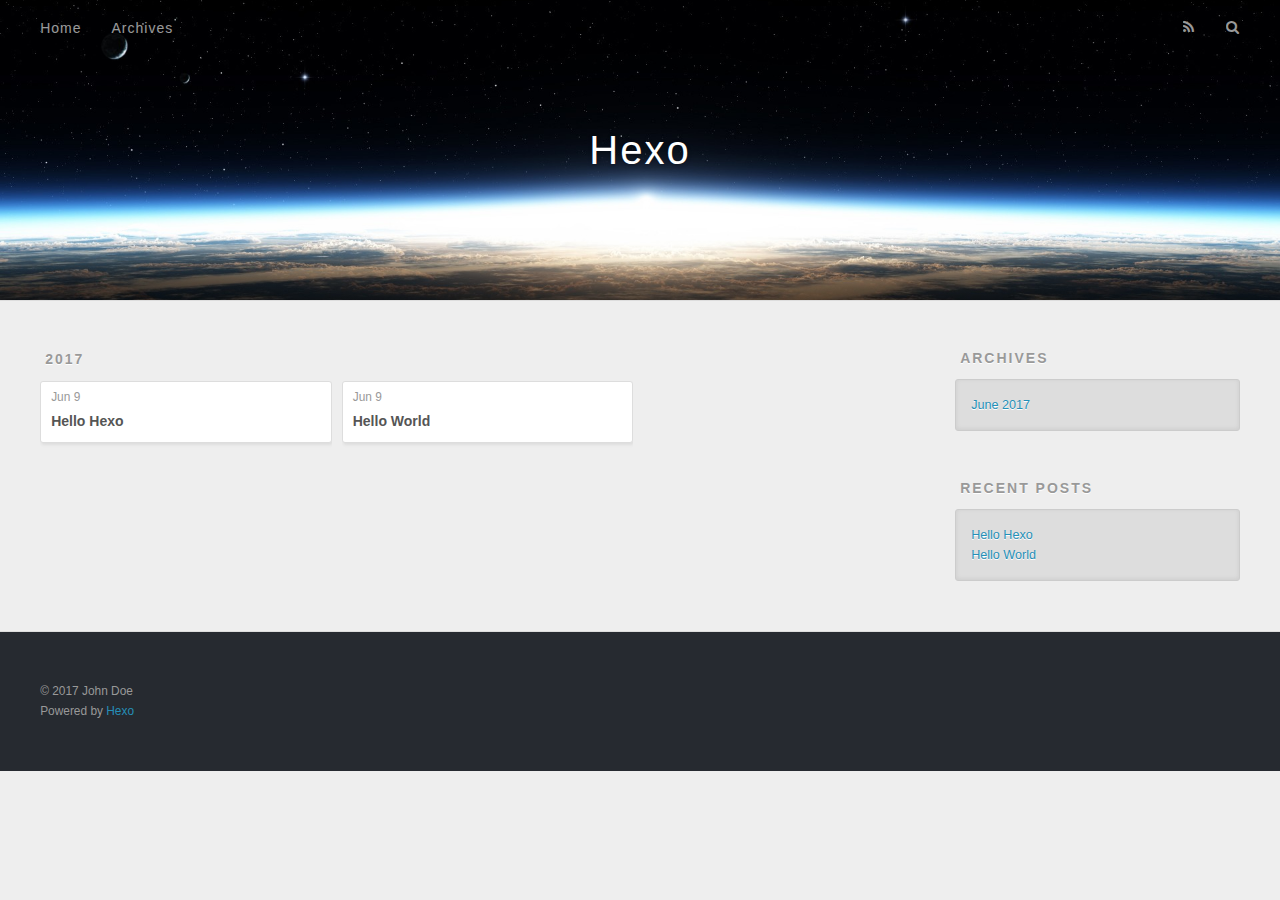
==== archives/index.html @ 735a1790 "Site updated: 2017-06-15 21:33:59" ====
<!DOCTYPE html>
<html>
<head>
  <meta charset="utf-8">
  
  <title>Archives | Hexo</title>
  <meta name="viewport" content="width=device-width, initial-scale=1, maximum-scale=1">
  <meta property="og:type" content="website">
<meta property="og:title" content="Hexo">
<meta property="og:url" content="http://yoursite.com/archives/index.html">
<meta property="og:site_name" content="Hexo">
<meta name="twitter:card" content="summary">
<meta name="twitter:title" content="Hexo">
  
    <link rel="alternate" href="/atom.xml" title="Hexo" type="application/atom+xml">
  
  
    <link rel="icon" href="/favicon.png">
  
  
    <link href="//fonts.googleapis.com/css?family=Source+Code+Pro" rel="stylesheet" type="text/css">
  
  <link rel="stylesheet" href="/css/style.css">
  

</head>

<body>
  <div id="container">
    <div id="wrap">
      <header id="header">
  <div id="banner"></div>
  <div id="header-outer" class="outer">
    <div id="header-title" class="inner">
      <h1 id="logo-wrap">
        <a href="/" id="logo">Hexo</a>
      </h1>
      
    </div>
    <div id="header-inner" class="inner">
      <nav id="main-nav">
        <a id="main-nav-toggle" class="nav-icon"></a>
        
          <a class="main-nav-link" href="/">Home</a>
        
          <a class="main-nav-link" href="/archives">Archives</a>
        
      </nav>
      <nav id="sub-nav">
        
          <a id="nav-rss-link" class="nav-icon" href="/atom.xml" title="RSS Feed"></a>
        
        <a id="nav-search-btn" class="nav-icon" title="Search"></a>
      </nav>
      <div id="search-form-wrap">
        <form action="//google.com/search" method="get" accept-charset="UTF-8" class="search-form"><input type="search" name="q" class="search-form-input" placeholder="Search"><button type="submit" class="search-form-submit">&#xF002;</button><input type="hidden" name="sitesearch" value="http://yoursite.com"></form>
      </div>
    </div>
  </div>
</header>
      <div class="outer">
        <section id="main">
  
  
    
    
      
      
      <section class="archives-wrap">
        <div class="archive-year-wrap">
          <a href="/archives/2017" class="archive-year">2017</a>
        </div>
        <div class="archives">
    
    <article class="archive-article archive-type-post">
  <div class="archive-article-inner">
    <header class="archive-article-header">
      <a href="/2017/06/09/Hello-Hexo/" class="archive-article-date">
  <time datetime="2017-06-09T03:35:02.000Z" itemprop="datePublished">Jun 9</time>
</a>
      
  
    <h1 itemprop="name">
      <a class="archive-article-title" href="/2017/06/09/Hello-Hexo/">Hello Hexo</a>
    </h1>
  

    </header>
  </div>
</article>
  
    
    
    <article class="archive-article archive-type-post">
  <div class="archive-article-inner">
    <header class="archive-article-header">
      <a href="/2017/06/09/hello-world/" class="archive-article-date">
  <time datetime="2017-06-09T03:32:05.948Z" itemprop="datePublished">Jun 9</time>
</a>
      
  
    <h1 itemprop="name">
      <a class="archive-article-title" href="/2017/06/09/hello-world/">Hello World</a>
    </h1>
  

    </header>
  </div>
</article>
  
  
    </div></section>
  

</section>
        
          <aside id="sidebar">
  
    

  
    

  
    
  
    
  <div class="widget-wrap">
    <h3 class="widget-title">Archives</h3>
    <div class="widget">
      <ul class="archive-list"><li class="archive-list-item"><a class="archive-list-link" href="/archives/2017/06/">June 2017</a></li></ul>
    </div>
  </div>


  
    
  <div class="widget-wrap">
    <h3 class="widget-title">Recent Posts</h3>
    <div class="widget">
      <ul>
        
          <li>
            <a href="/2017/06/09/Hello-Hexo/">Hello Hexo</a>
          </li>
        
          <li>
            <a href="/2017/06/09/hello-world/">Hello World</a>
          </li>
        
      </ul>
    </div>
  </div>

  
</aside>
        
      </div>
      <footer id="footer">
  
  <div class="outer">
    <div id="footer-info" class="inner">
      &copy; 2017 John Doe<br>
      Powered by <a href="http://hexo.io/" target="_blank">Hexo</a>
    </div>
  </div>
</footer>
    </div>
    <nav id="mobile-nav">
  
    <a href="/" class="mobile-nav-link">Home</a>
  
    <a href="/archives" class="mobile-nav-link">Archives</a>
  
</nav>
    

<script src="//ajax.googleapis.com/ajax/libs/jquery/2.0.3/jquery.min.js"></script>


  <link rel="stylesheet" href="/fancybox/jquery.fancybox.css">
  <script src="/fancybox/jquery.fancybox.pack.js"></script>


<script src="/js/script.js"></script>

  </div>
</body>
</html>
---- css/style.css ----
body {
  width: 100%;
}
body:before,
body:after {
  content: "";
  display: table;
}
body:after {
  clear: both;
}
html,
body,
div,
span,
applet,
object,
iframe,
h1,
h2,
h3,
h4,
h5,
h6,
p,
blockquote,
pre,
a,
abbr,
acronym,
address,
big,
cite,
code,
del,
dfn,
em,
img,
ins,
kbd,
q,
s,
samp,
small,
strike,
strong,
sub,
sup,
tt,
var,
dl,
dt,
dd,
ol,
ul,
li,
fieldset,
form,
label,
legend,
table,
caption,
tbody,
tfoot,
thead,
tr,
th,
td {
  margin: 0;
  padding: 0;
  border: 0;
  outline: 0;
  font-weight: inherit;
  font-style: inherit;
  font-family: inherit;
  font-size: 100%;
  vertical-align: baseline;
}
body {
  line-height: 1;
  color: #000;
  background: #fff;
}
ol,
ul {
  list-style: none;
}
table {
  border-collapse: separate;
  border-spacing: 0;
  vertical-align: middle;
}
caption,
th,
td {
  text-align: left;
  font-weight: normal;
  vertical-align: middle;
}
a img {
  border: none;
}
input,
button {
  margin: 0;
  padding: 0;
}
input::-moz-focus-inner,
button::-moz-focus-inner {
  border: 0;
  padding: 0;
}
@font-face {
  font-family: FontAwesome;
  font-style: normal;
  font-weight: normal;
  src: url("fonts/fontawesome-webfont.eot?v=#4.0.3");
  src: url("fonts/fontawesome-webfont.eot?#iefix&v=#4.0.3") format("embedded-opentype"), url("fonts/fontawesome-webfont.woff?v=#4.0.3") format("woff"), url("fonts/fontawesome-webfont.ttf?v=#4.0.3") format("truetype"), url("fonts/fontawesome-webfont.svg#fontawesomeregular?v=#4.0.3") format("svg");
}
html,
body,
#container {
  height: 100%;
}
body {
  background: #eee;
  font: 14px "Helvetica Neue", Helvetica, Arial, sans-serif;
  -webkit-text-size-adjust: 100%;
}
.outer {
  max-width: 1220px;
  margin: 0 auto;
  padding: 0 20px;
}
.outer:before,
.outer:after {
  content: "";
  display: table;
}
.outer:after {
  clear: both;
}
.inner {
  display: inline;
  float: left;
  width: 98.33333333333333%;
  margin: 0 0.833333333333333%;
}
.left,
.alignleft {
  float: left;
}
.right,
.alignright {
  float: right;
}
.clear {
  clear: both;
}
#container {
  position: relative;
}
.mobile-nav-on {
  overflow: hidden;
}
#wrap {
  height: 100%;
  width: 100%;
  position: absolute;
  top: 0;
  left: 0;
  -webkit-transition: 0.2s ease-out;
  -moz-transition: 0.2s ease-out;
  -ms-transition: 0.2s ease-out;
  transition: 0.2s ease-out;
  z-index: 1;
  background: #eee;
}
.mobile-nav-on #wrap {
  left: 280px;
}
@media screen and (min-width: 768px) {
  #main {
    display: inline;
    float: left;
    width: 73.33333333333333%;
    margin: 0 0.833333333333333%;
  }
}
.article-date,
.article-category-link,
.archive-year,
.widget-title {
  text-decoration: none;
  text-transform: uppercase;
  letter-spacing: 2px;
  color: #999;
  margin-bottom: 1em;
  margin-left: 5px;
  line-height: 1em;
  text-shadow: 0 1px #fff;
  font-weight: bold;
}
.article-inner,
.archive-article-inner {
  background: #fff;
  -webkit-box-shadow: 1px 2px 3px #ddd;
  box-shadow: 1px 2px 3px #ddd;
  border: 1px solid #ddd;
  border-radius: 3px;
}
.article-entry h1,
.widget h1 {
  font-size: 2em;
}
.article-entry h2,
.widget h2 {
  font-size: 1.5em;
}
.article-entry h3,
.widget h3 {
  font-size: 1.3em;
}
.article-entry h4,
.widget h4 {
  font-size: 1.2em;
}
.article-entry h5,
.widget h5 {
  font-size: 1em;
}
.article-entry h6,
.widget h6 {
  font-size: 1em;
  color: #999;
}
.article-entry hr,
.widget hr {
  border: 1px dashed #ddd;
}
.article-entry strong,
.widget strong {
  font-weight: bold;
}
.article-entry em,
.widget em,
.article-entry cite,
.widget cite {
  font-style: italic;
}
.article-entry sup,
.widget sup,
.article-entry sub,
.widget sub {
  font-size: 0.75em;
  line-height: 0;
  position: relative;
  vertical-align: baseline;
}
.article-entry sup,
.widget sup {
  top: -0.5em;
}
.article-entry sub,
.widget sub {
  bottom: -0.2em;
}
.article-entry small,
.widget small {
  font-size: 0.85em;
}
.article-entry acronym,
.widget acronym,
.article-entry abbr,
.widget abbr {
  border-bottom: 1px dotted;
}
.article-entry ul,
.widget ul,
.article-entry ol,
.widget ol,
.article-entry dl,
.widget dl {
  margin: 0 20px;
  line-height: 1.6em;
}
.article-entry ul ul,
.widget ul ul,
.article-entry ol ul,
.widget ol ul,
.article-entry ul ol,
.widget ul ol,
.article-entry ol ol,
.widget ol ol {
  margin-top: 0;
  margin-bottom: 0;
}
.article-entry ul,
.widget ul {
  list-style: disc;
}
.article-entry ol,
.widget ol {
  list-style: decimal;
}
.article-entry dt,
.widget dt {
  font-weight: bold;
}
#header {
  height: 300px;
  position: relative;
  border-bottom: 1px solid #ddd;
}
#header:before,
#header:after {
  content: "";
  position: absolute;
  left: 0;
  right: 0;
  height: 40px;
}
#header:before {
  top: 0;
  background: -webkit-linear-gradient(rgba(0,0,0,0.2), transparent);
  background: -moz-linear-gradient(rgba(0,0,0,0.2), transparent);
  background: -ms-linear-gradient(rgba(0,0,0,0.2), transparent);
  background: linear-gradient(rgba(0,0,0,0.2), transparent);
}
#header:after {
  bottom: 0;
  background: -webkit-linear-gradient(transparent, rgba(0,0,0,0.2));
  background: -moz-linear-gradient(transparent, rgba(0,0,0,0.2));
  background: -ms-linear-gradient(transparent, rgba(0,0,0,0.2));
  background: linear-gradient(transparent, rgba(0,0,0,0.2));
}
#header-outer {
  height: 100%;
  position: relative;
}
#header-inner {
  position: relative;
  overflow: hidden;
}
#banner {
  position: absolute;
  top: 0;
  left: 0;
  width: 100%;
  height: 100%;
  background: url("images/banner.jpg") center #000;
  -webkit-background-size: cover;
  -moz-background-size: cover;
  background-size: cover;
  z-index: -1;
}
#header-title {
  text-align: center;
  height: 40px;
  position: absolute;
  top: 50%;
  left: 0;
  margin-top: -20px;
}
#logo,
#subtitle {
  text-decoration: none;
  color: #fff;
  font-weight: 300;
  text-shadow: 0 1px 4px rgba(0,0,0,0.3);
}
#logo {
  font-size: 40px;
  line-height: 40px;
  letter-spacing: 2px;
}
#subtitle {
  font-size: 16px;
  line-height: 16px;
  letter-spacing: 1px;
}
#subtitle-wrap {
  margin-top: 16px;
}
#main-nav {
  float: left;
  margin-left: -15px;
}
.nav-icon,
.main-nav-link {
  float: left;
  color: #fff;
  opacity: 0.6;
  text-decoration: none;
  text-shadow: 0 1px rgba(0,0,0,0.2);
  -webkit-transition: opacity 0.2s;
  -moz-transition: opacity 0.2s;
  -ms-transition: opacity 0.2s;
  transition: opacity 0.2s;
  display: block;
  padding: 20px 15px;
}
.nav-icon:hover,
.main-nav-link:hover {
  opacity: 1;
}
.nav-icon {
  font-family: FontAwesome;
  text-align: center;
  font-size: 14px;
  width: 14px;
  height: 14px;
  padding: 20px 15px;
  position: relative;
  cursor: pointer;
}
.main-nav-link {
  font-weight: 300;
  letter-spacing: 1px;
}
@media screen and (max-width: 479px) {
  .main-nav-link {
    display: none;
  }
}
#main-nav-toggle {
  display: none;
}
#main-nav-toggle:before {
  content: "\f0c9";
}
@media screen and (max-width: 479px) {
  #main-nav-toggle {
    display: block;
  }
}
#sub-nav {
  float: right;
  margin-right: -15px;
}
#nav-rss-link:before {
  content: "\f09e";
}
#nav-search-btn:before {
  content: "\f002";
}
#search-form-wrap {
  position: absolute;
  top: 15px;
  width: 150px;
  height: 30px;
  right: -150px;
  opacity: 0;
  -webkit-transition: 0.2s ease-out;
  -moz-transition: 0.2s ease-out;
  -ms-transition: 0.2s ease-out;
  transition: 0.2s ease-out;
}
#search-form-wrap.on {
  opacity: 1;
  right: 0;
}
@media screen and (max-width: 479px) {
  #search-form-wrap {
    width: 100%;
    right: -100%;
  }
}
.search-form {
  position: absolute;
  top: 0;
  left: 0;
  right: 0;
  background: #fff;
  padding: 5px 15px;
  border-radius: 15px;
  -webkit-box-shadow: 0 0 10px rgba(0,0,0,0.3);
  box-shadow: 0 0 10px rgba(0,0,0,0.3);
}
.search-form-input {
  border: none;
  background: none;
  color: #555;
  width: 100%;
  font: 13px "Helvetica Neue", Helvetica, Arial, sans-serif;
  outline: none;
}
.search-form-input::-webkit-search-results-decoration,
.search-form-input::-webkit-search-cancel-button {
  -webkit-appearance: none;
}
.search-form-submit {
  position: absolute;
  top: 50%;
  right: 10px;
  margin-top: -7px;
  font: 13px FontAwesome;
  border: none;
  background: none;
  color: #bbb;
  cursor: pointer;
}
.search-form-submit:hover,
.search-form-submit:focus {
  color: #777;
}
.article {
  margin: 50px 0;
}
.article-inner {
  overflow: hidden;
}
.article-meta:before,
.article-meta:after {
  content: "";
  display: table;
}
.article-meta:after {
  clear: both;
}
.article-date {
  float: left;
}
.article-category {
  float: left;
  line-height: 1em;
  color: #ccc;
  text-shadow: 0 1px #fff;
  margin-left: 8px;
}
.article-category:before {
  content: "\2022";
}
.article-category-link {
  margin: 0 12px 1em;
}
.article-header {
  padding: 20px 20px 0;
}
.article-title {
  text-decoration: none;
  font-size: 2em;
  font-weight: bold;
  color: #555;
  line-height: 1.1em;
  -webkit-transition: color 0.2s;
  -moz-transition: color 0.2s;
  -ms-transition: color 0.2s;
  transition: color 0.2s;
}
a.article-title:hover {
  color: #258fb8;
}
.article-entry {
  color: #555;
  padding: 0 20px;
}
.article-entry:before,
.article-entry:after {
  content: "";
  display: table;
}
.article-entry:after {
  clear: both;
}
.article-entry p,
.article-entry table {
  line-height: 1.6em;
  margin: 1.6em 0;
}
.article-entry h1,
.article-entry h2,
.article-entry h3,
.article-entry h4,
.article-entry h5,
.article-entry h6 {
  font-weight: bold;
}
.article-entry h1,
.article-entry h2,
.article-entry h3,
.article-entry h4,
.article-entry h5,
.article-entry h6 {
  line-height: 1.1em;
  margin: 1.1em 0;
}
.article-entry a {
  color: #258fb8;
  text-decoration: none;
}
.article-entry a:hover {
  text-decoration: underline;
}
.article-entry ul,
.article-entry ol,
.article-entry dl {
  margin-top: 1.6em;
  margin-bottom: 1.6em;
}
.article-entry img,
.article-entry video {
  max-width: 100%;
  height: auto;
  display: block;
  margin: auto;
}
.article-entry iframe {
  border: none;
}
.article-entry table {
  width: 100%;
  border-collapse: collapse;
  border-spacing: 0;
}
.article-entry th {
  font-weight: bold;
  border-bottom: 3px solid #ddd;
  padding-bottom: 0.5em;
}
.article-entry td {
  border-bottom: 1px solid #ddd;
  padding: 10px 0;
}
.article-entry blockquote {
  font-family: Georgia, "Times New Roman", serif;
  font-size: 1.4em;
  margin: 1.6em 20px;
  text-align: center;
}
.article-entry blockquote footer {
  font-size: 14px;
  margin: 1.6em 0;
  font-family: "Helvetica Neue", Helvetica, Arial, sans-serif;
}
.article-entry blockquote footer cite:before {
  content: "—";
  padding: 0 0.5em;
}
.article-entry .pullquote {
  text-align: left;
  width: 45%;
  margin: 0;
}
.article-entry .pullquote.left {
  margin-left: 0.5em;
  margin-right: 1em;
}
.article-entry .pullquote.right {
  margin-right: 0.5em;
  margin-left: 1em;
}
.article-entry .caption {
  color: #999;
  display: block;
  font-size: 0.9em;
  margin-top: 0.5em;
  position: relative;
  text-align: center;
}
.article-entry .video-container {
  position: relative;
  padding-top: 56.25%;
  height: 0;
  overflow: hidden;
}
.article-entry .video-container iframe,
.article-entry .video-container object,
.article-entry .video-container embed {
  position: absolute;
  top: 0;
  left: 0;
  width: 100%;
  height: 100%;
  margin-top: 0;
}
.article-more-link a {
  display: inline-block;
  line-height: 1em;
  padding: 6px 15px;
  border-radius: 15px;
  background: #eee;
  color: #999;
  text-shadow: 0 1px #fff;
  text-decoration: none;
}
.article-more-link a:hover {
  background: #258fb8;
  color: #fff;
  text-decoration: none;
  text-shadow: 0 1px #1e7293;
}
.article-footer {
  font-size: 0.85em;
  line-height: 1.6em;
  border-top: 1px solid #ddd;
  padding-top: 1.6em;
  margin: 0 20px 20px;
}
.article-footer:before,
.article-footer:after {
  content: "";
  display: table;
}
.article-footer:after {
  clear: both;
}
.article-footer a {
  color: #999;
  text-decoration: none;
}
.article-footer a:hover {
  color: #555;
}
.article-tag-list-item {
  float: left;
  margin-right: 10px;
}
.article-tag-list-link:before {
  content: "#";
}
.article-comment-link {
  float: right;
}
.article-comment-link:before {
  content: "\f075";
  font-family: FontAwesome;
  padding-right: 8px;
}
.article-share-link {
  cursor: pointer;
  float: right;
  margin-left: 20px;
}
.article-share-link:before {
  content: "\f064";
  font-family: FontAwesome;
  padding-right: 6px;
}
#article-nav {
  position: relative;
}
#article-nav:before,
#article-nav:after {
  content: "";
  display: table;
}
#article-nav:after {
  clear: both;
}
@media screen and (min-width: 768px) {
  #article-nav {
    margin: 50px 0;
  }
  #article-nav:before {
    width: 8px;
    height: 8px;
    position: absolute;
    top: 50%;
    left: 50%;
    margin-top: -4px;
    margin-left: -4px;
    content: "";
    border-radius: 50%;
    background: #ddd;
    -webkit-box-shadow: 0 1px 2px #fff;
    box-shadow: 0 1px 2px #fff;
  }
}
.article-nav-link-wrap {
  text-decoration: none;
  text-shadow: 0 1px #fff;
  color: #999;
  -webkit-box-sizing: border-box;
  -moz-box-sizing: border-box;
  box-sizing: border-box;
  margin-top: 50px;
  text-align: center;
  display: block;
}
.article-nav-link-wrap:hover {
  color: #555;
}
@media screen and (min-width: 768px) {
  .article-nav-link-wrap {
    width: 50%;
    margin-top: 0;
  }
}
@media screen and (min-width: 768px) {
  #article-nav-newer {
    float: left;
    text-align: right;
    padding-right: 20px;
  }
}
@media screen and (min-width: 768px) {
  #article-nav-older {
    float: right;
    text-align: left;
    padding-left: 20px;
  }
}
.article-nav-caption {
  text-transform: uppercase;
  letter-spacing: 2px;
  color: #ddd;
  line-height: 1em;
  font-weight: bold;
}
#article-nav-newer .article-nav-caption {
  margin-right: -2px;
}
.article-nav-title {
  font-size: 0.85em;
  line-height: 1.6em;
  margin-top: 0.5em;
}
.article-share-box {
  position: absolute;
  display: none;
  background: #fff;
  -webkit-box-shadow: 1px 2px 10px rgba(0,0,0,0.2);
  box-shadow: 1px 2px 10px rgba(0,0,0,0.2);
  border-radius: 3px;
  margin-left: -145px;
  overflow: hidden;
  z-index: 1;
}
.article-share-box.on {
  display: block;
}
.article-share-input {
  width: 100%;
  background: none;
  -webkit-box-sizing: border-box;
  -moz-box-sizing: border-box;
  box-sizing: border-box;
  font: 14px "Helvetica Neue", Helvetica, Arial, sans-serif;
  padding: 0 15px;
  color: #555;
  outline: none;
  border: 1px solid #ddd;
  border-radius: 3px 3px 0 0;
  height: 36px;
  line-height: 36px;
}
.article-share-links {
  background: #eee;
}
.article-share-links:before,
.article-share-links:after {
  content: "";
  display: table;
}
.article-share-links:after {
  clear: both;
}
.article-share-twitter,
.article-share-facebook,
.article-share-pinterest,
.article-share-google {
  width: 50px;
  height: 36px;
  display: block;
  float: left;
  position: relative;
  color: #999;
  text-shadow: 0 1px #fff;
}
.article-share-twitter:before,
.article-share-facebook:before,
.article-share-pinterest:before,
.article-share-google:before {
  font-size: 20px;
  font-family: FontAwesome;
  width: 20px;
  height: 20px;
  position: absolute;
  top: 50%;
  left: 50%;
  margin-top: -10px;
  margin-left: -10px;
  text-align: center;
}
.article-share-twitter:hover,
.article-share-facebook:hover,
.article-share-pinterest:hover,
.article-share-google:hover {
  color: #fff;
}
.article-share-twitter:before {
  content: "\f099";
}
.article-share-twitter:hover {
  background: #00aced;
  text-shadow: 0 1px #008abe;
}
.article-share-facebook:before {
  content: "\f09a";
}
.article-share-facebook:hover {
  background: #3b5998;
  text-shadow: 0 1px #2f477a;
}
.article-share-pinterest:before {
  content: "\f0d2";
}
.article-share-pinterest:hover {
  background: #cb2027;
  text-shadow: 0 1px #a21a1f;
}
.article-share-google:before {
  content: "\f0d5";
}
.article-share-google:hover {
  background: #dd4b39;
  text-shadow: 0 1px #be3221;
}
.article-gallery {
  background: #000;
  position: relative;
}
.article-gallery-photos {
  position: relative;
  overflow: hidden;
}
.article-gallery-img {
  display: none;
  max-width: 100%;
}
.article-gallery-img:first-child {
  display: block;
}
.article-gallery-img.loaded {
  position: absolute;
  display: block;
}
.article-gallery-img img {
  display: block;
  max-width: 100%;
  margin: 0 auto;
}
#comments {
  background: #fff;
  -webkit-box-shadow: 1px 2px 3px #ddd;
  box-shadow: 1px 2px 3px #ddd;
  padding: 20px;
  border: 1px solid #ddd;
  border-radius: 3px;
  margin: 50px 0;
}
#comments a {
  color: #258fb8;
}
.archives-wrap {
  margin: 50px 0;
}
.archives:before,
.archives:after {
  content: "";
  display: table;
}
.archives:after {
  clear: both;
}
.archive-year-wrap {
  margin-bottom: 1em;
}
.archives {
  -webkit-column-gap: 10px;
  -moz-column-gap: 10px;
  column-gap: 10px;
}
@media screen and (min-width: 480px) and (max-width: 767px) {
  .archives {
    -webkit-column-count: 2;
    -moz-column-count: 2;
    column-count: 2;
  }
}
@media screen and (min-width: 768px) {
  .archives {
    -webkit-column-count: 3;
    -moz-column-count: 3;
    column-count: 3;
  }
}
.archive-article {
  -webkit-column-break-inside: avoid;
  page-break-inside: avoid;
  overflow: hidden;
  break-inside: avoid-column;
}
.archive-article-inner {
  padding: 10px;
  margin-bottom: 15px;
}
.archive-article-title {
  text-decoration: none;
  font-weight: bold;
  color: #555;
  -webkit-transition: color 0.2s;
  -moz-transition: color 0.2s;
  -ms-transition: color 0.2s;
  transition: color 0.2s;
  line-height: 1.6em;
}
.archive-article-title:hover {
  color: #258fb8;
}
.archive-article-footer {
  margin-top: 1em;
}
.archive-article-date {
  color: #999;
  text-decoration: none;
  font-size: 0.85em;
  line-height: 1em;
  margin-bottom: 0.5em;
  display: block;
}
#page-nav {
  margin: 50px auto;
  background: #fff;
  -webkit-box-shadow: 1px 2px 3px #ddd;
  box-shadow: 1px 2px 3px #ddd;
  border: 1px solid #ddd;
  border-radius: 3px;
  text-align: center;
  color: #999;
  overflow: hidden;
}
#page-nav:before,
#page-nav:after {
  content: "";
  display: table;
}
#page-nav:after {
  clear: both;
}
#page-nav a,
#page-nav span {
  padding: 10px 20px;
  line-height: 1;
  height: 2ex;
}
#page-nav a {
  color: #999;
  text-decoration: none;
}
#page-nav a:hover {
  background: #999;
  color: #fff;
}
#page-nav .prev {
  float: left;
}
#page-nav .next {
  float: right;
}
#page-nav .page-number {
  display: inline-block;
}
@media screen and (max-width: 479px) {
  #page-nav .page-number {
    display: none;
  }
}
#page-nav .current {
  color: #555;
  font-weight: bold;
}
#page-nav .space {
  color: #ddd;
}
#footer {
  background: #262a30;
  padding: 50px 0;
  border-top: 1px solid #ddd;
  color: #999;
}
#footer a {
  color: #258fb8;
  text-decoration: none;
}
#footer a:hover {
  text-decoration: underline;
}
#footer-info {
  line-height: 1.6em;
  font-size: 0.85em;
}
.article-entry pre,
.article-entry .highlight {
  background: #2d2d2d;
  margin: 0 -20px;
  padding: 15px 20px;
  border-style: solid;
  border-color: #ddd;
  border-width: 1px 0;
  overflow: auto;
  color: #ccc;
  line-height: 22.400000000000002px;
}
.article-entry .highlight .gutter pre,
.article-entry .gist .gist-file .gist-data .line-numbers {
  color: #666;
  font-size: 0.85em;
}
.article-entry pre,
.article-entry code {
  font-family: "Source Code Pro", Consolas, Monaco, Menlo, Consolas, monospace;
}
.article-entry code {
  background: #eee;
  text-shadow: 0 1px #fff;
  padding: 0 0.3em;
}
.article-entry pre code {
  background: none;
  text-shadow: none;
  padding: 0;
}
.article-entry .highlight pre {
  border: none;
  margin: 0;
  padding: 0;
}
.article-entry .highlight table {
  margin: 0;
  width: auto;
}
.article-entry .highlight td {
  border: none;
  padding: 0;
}
.article-entry .highlight figcaption {
  font-size: 0.85em;
  color: #999;
  line-height: 1em;
  margin-bottom: 1em;
}
.article-entry .highlight figcaption:before,
.article-entry .highlight figcaption:after {
  content: "";
  display: table;
}
.article-entry .highlight figcaption:after {
  clear: both;
}
.article-entry .highlight figcaption a {
  float: right;
}
.article-entry .highlight .gutter pre {
  text-align: right;
  padding-right: 20px;
}
.article-entry .highlight .line {
  height: 22.400000000000002px;
}
.article-entry .highlight .line.marked {
  background: #515151;
}
.article-entry .gist {
  margin: 0 -20px;
  border-style: solid;
  border-color: #ddd;
  border-width: 1px 0;
  background: #2d2d2d;
  padding: 15px 20px 15px 0;
}
.article-entry .gist .gist-file {
  border: none;
  font-family: "Source Code Pro", Consolas, Monaco, Menlo, Consolas, monospace;
  margin: 0;
}
.article-entry .gist .gist-file .gist-data {
  background: none;
  border: none;
}
.article-entry .gist .gist-file .gist-data .line-numbers {
  background: none;
  border: none;
  padding: 0 20px 0 0;
}
.article-entry .gist .gist-file .gist-data .line-data {
  padding: 0 !important;
}
.article-entry .gist .gist-file .highlight {
  margin: 0;
  padding: 0;
  border: none;
}
.article-entry .gist .gist-file .gist-meta {
  background: #2d2d2d;
  color: #999;
  font: 0.85em "Helvetica Neue", Helvetica, Arial, sans-serif;
  text-shadow: 0 0;
  padding: 0;
  margin-top: 1em;
  margin-left: 20px;
}
.article-entry .gist .gist-file .gist-meta a {
  color: #258fb8;
  font-weight: normal;
}
.article-entry .gist .gist-file .gist-meta a:hover {
  text-decoration: underline;
}
pre .comment,
pre .title {
  color: #999;
}
pre .variable,
pre .attribute,
pre .tag,
pre .regexp,
pre .ruby .constant,
pre .xml .tag .title,
pre .xml .pi,
pre .xml .doctype,
pre .html .doctype,
pre .css .id,
pre .css .class,
pre .css .pseudo {
  color: #f2777a;
}
pre .number,
pre .preprocessor,
pre .built_in,
pre .literal,
pre .params,
pre .constant {
  color: #f99157;
}
pre .class,
pre .ruby .class .title,
pre .css .rules .attribute {
  color: #9c9;
}
pre .string,
pre .value,
pre .inheritance,
pre .header,
pre .ruby .symbol,
pre .xml .cdata {
  color: #9c9;
}
pre .css .hexcolor {
  color: #6cc;
}
pre .function,
pre .python .decorator,
pre .python .title,
pre .ruby .function .title,
pre .ruby .title .keyword,
pre .perl .sub,
pre .javascript .title,
pre .coffeescript .title {
  color: #69c;
}
pre .keyword,
pre .javascript .function {
  color: #c9c;
}
@media screen and (max-width: 479px) {
  #mobile-nav {
    position: absolute;
    top: 0;
    left: 0;
    width: 280px;
    height: 100%;
    background: #191919;
    border-right: 1px solid #fff;
  }
}
@media screen and (max-width: 479px) {
  .mobile-nav-link {
    display: block;
    color: #999;
    text-decoration: none;
    padding: 15px 20px;
    font-weight: bold;
  }
  .mobile-nav-link:hover {
    color: #fff;
  }
}
@media screen and (min-width: 768px) {
  #sidebar {
    display: inline;
    float: left;
    width: 23.333333333333332%;
    margin: 0 0.833333333333333%;
  }
}
.widget-wrap {
  margin: 50px 0;
}
.widget {
  color: #777;
  text-shadow: 0 1px #fff;
  background: #ddd;
  -webkit-box-shadow: 0 -1px 4px #ccc inset;
  box-shadow: 0 -1px 4px #ccc inset;
  border: 1px solid #ccc;
  padding: 15px;
  border-radius: 3px;
}
.widget a {
  color: #258fb8;
  text-decoration: none;
}
.widget a:hover {
  text-decoration: underline;
}
.widget ul ul,
.widget ol ul,
.widget dl ul,
.widget ul ol,
.widget ol ol,
.widget dl ol,
.widget ul dl,
.widget ol dl,
.widget dl dl {
  margin-left: 15px;
  list-style: disc;
}
.widget {
  line-height: 1.6em;
  word-wrap: break-word;
  font-size: 0.9em;
}
.widget ul,
.widget ol {
  list-style: none;
  margin: 0;
}
.widget ul ul,
.widget ol ul,
.widget ul ol,
.widget ol ol {
  margin: 0 20px;
}
.widget ul ul,
.widget ol ul {
  list-style: disc;
}
.widget ul ol,
.widget ol ol {
  list-style: decimal;
}
.category-list-count,
.tag-list-count,
.archive-list-count {
  padding-left: 5px;
  color: #999;
  font-size: 0.85em;
}
.category-list-count:before,
.tag-list-count:before,
.archive-list-count:before {
  content: "(";
}
.category-list-count:after,
.tag-list-count:after,
.archive-list-count:after {
  content: ")";
}
.tagcloud a {
  margin-right: 5px;
  display: inline-block;
}
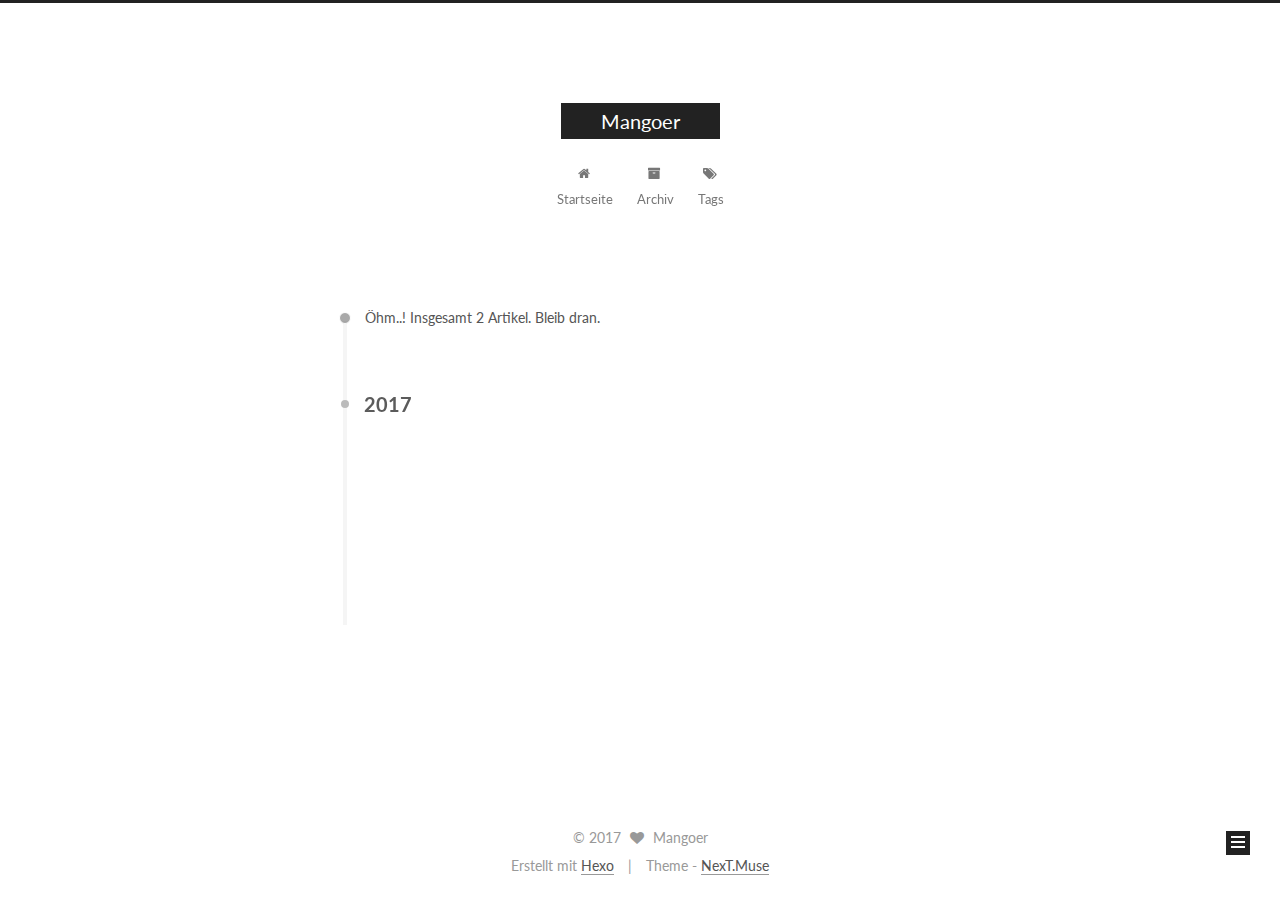
==== commit 4ea276bb: "Site updated: 2017-06-15 21:49:56" ====
--- a/archives/index.html
+++ b/archives/index.html
@@ -1,189 +1,592 @@
-<!DOCTYPE html>
-<html>
+<!doctype html>
+
+
+
+  
+
+
+<html class="theme-next muse use-motion" lang="">
 <head>
-  <meta charset="utf-8">
-  
-  <title>Archives | Hexo</title>
-  <meta name="viewport" content="width=device-width, initial-scale=1, maximum-scale=1">
-  <meta property="og:type" content="website">
-<meta property="og:title" content="Hexo">
+  <meta charset="UTF-8"/>
+<meta http-equiv="X-UA-Compatible" content="IE=edge" />
+<meta name="viewport" content="width=device-width, initial-scale=1, maximum-scale=1"/>
+
+
+
+
+
+
+
+
+
+<meta http-equiv="Cache-Control" content="no-transform" />
+<meta http-equiv="Cache-Control" content="no-siteapp" />
+
+
+
+
+
+
+
+
+
+
+
+
+
+
+
+  
+  
+  <link href="/lib/fancybox/source/jquery.fancybox.css?v=2.1.5" rel="stylesheet" type="text/css" />
+
+
+
+
+  
+  
+  
+  
+
+  
+    
+    
+  
+
+  
+
+  
+
+  
+
+  
+
+  
+    
+    
+    <link href="//fonts.googleapis.com/css?family=Lato:300,300italic,400,400italic,700,700italic&subset=latin,latin-ext" rel="stylesheet" type="text/css">
+  
+
+
+
+
+
+
+<link href="/lib/font-awesome/css/font-awesome.min.css?v=4.6.2" rel="stylesheet" type="text/css" />
+
+<link href="/css/main.css?v=5.1.1" rel="stylesheet" type="text/css" />
+
+
+  <meta name="keywords" content="Hexo, NexT" />
+
+
+
+
+
+
+
+
+  <link rel="shortcut icon" type="image/x-icon" href="/favicon.ico?v=5.1.1" />
+
+
+
+
+
+
+<meta property="og:type" content="website">
+<meta property="og:title" content="Mangoer">
 <meta property="og:url" content="http://yoursite.com/archives/index.html">
-<meta property="og:site_name" content="Hexo">
+<meta property="og:site_name" content="Mangoer">
 <meta name="twitter:card" content="summary">
-<meta name="twitter:title" content="Hexo">
-  
-    <link rel="alternate" href="/atom.xml" title="Hexo" type="application/atom+xml">
-  
-  
-    <link rel="icon" href="/favicon.png">
-  
-  
-    <link href="//fonts.googleapis.com/css?family=Source+Code+Pro" rel="stylesheet" type="text/css">
-  
-  <link rel="stylesheet" href="/css/style.css">
-  
-
+<meta name="twitter:title" content="Mangoer">
+
+
+
+<script type="text/javascript" id="hexo.configurations">
+  var NexT = window.NexT || {};
+  var CONFIG = {
+    root: '/',
+    scheme: 'Muse',
+    sidebar: {"position":"left","display":"post","offset":12,"offset_float":0,"b2t":false,"scrollpercent":false},
+    fancybox: true,
+    motion: true,
+    duoshuo: {
+      userId: '0',
+      author: 'Author'
+    },
+    algolia: {
+      applicationID: '',
+      apiKey: '',
+      indexName: '',
+      hits: {"per_page":10},
+      labels: {"input_placeholder":"Search for Posts","hits_empty":"We didn't find any results for the search: ${query}","hits_stats":"${hits} results found in ${time} ms"}
+    }
+  };
+</script>
+
+
+
+  <link rel="canonical" href="http://yoursite.com/archives/"/>
+
+
+
+
+
+  <title>Archiv | Mangoer</title>
 </head>
 
-<body>
-  <div id="container">
-    <div id="wrap">
-      <header id="header">
-  <div id="banner"></div>
-  <div id="header-outer" class="outer">
-    <div id="header-title" class="inner">
-      <h1 id="logo-wrap">
-        <a href="/" id="logo">Hexo</a>
-      </h1>
-      
+<body itemscope itemtype="http://schema.org/WebPage" lang="">
+
+  
+
+
+
+
+
+
+
+
+
+
+
+
+
+
+
+  
+  
+    
+  
+
+  <div class="container sidebar-position-left  page-archive  ">
+    <div class="headband"></div>
+
+    <header id="header" class="header" itemscope itemtype="http://schema.org/WPHeader">
+      <div class="header-inner"><div class="site-brand-wrapper">
+  <div class="site-meta ">
+    
+
+    <div class="custom-logo-site-title">
+      <a href="/"  class="brand" rel="start">
+        <span class="logo-line-before"><i></i></span>
+        <span class="site-title">Mangoer</span>
+        <span class="logo-line-after"><i></i></span>
+      </a>
     </div>
-    <div id="header-inner" class="inner">
-      <nav id="main-nav">
-        <a id="main-nav-toggle" class="nav-icon"></a>
-        
-          <a class="main-nav-link" href="/">Home</a>
-        
-          <a class="main-nav-link" href="/archives">Archives</a>
-        
-      </nav>
-      <nav id="sub-nav">
-        
-          <a id="nav-rss-link" class="nav-icon" href="/atom.xml" title="RSS Feed"></a>
-        
-        <a id="nav-search-btn" class="nav-icon" title="Search"></a>
-      </nav>
-      <div id="search-form-wrap">
-        <form action="//google.com/search" method="get" accept-charset="UTF-8" class="search-form"><input type="search" name="q" class="search-form-input" placeholder="Search"><button type="submit" class="search-form-submit">&#xF002;</button><input type="hidden" name="sitesearch" value="http://yoursite.com"></form>
+      
+        <p class="site-subtitle"></p>
+      
+  </div>
+
+  <div class="site-nav-toggle">
+    <button>
+      <span class="btn-bar"></span>
+      <span class="btn-bar"></span>
+      <span class="btn-bar"></span>
+    </button>
+  </div>
+</div>
+
+<nav class="site-nav">
+  
+
+  
+    <ul id="menu" class="menu">
+      
+        
+        <li class="menu-item menu-item-home">
+          <a href="/" rel="section">
+            
+              <i class="menu-item-icon fa fa-fw fa-home"></i> <br />
+            
+            Startseite
+          </a>
+        </li>
+      
+        
+        <li class="menu-item menu-item-archives">
+          <a href="/archives/" rel="section">
+            
+              <i class="menu-item-icon fa fa-fw fa-archive"></i> <br />
+            
+            Archiv
+          </a>
+        </li>
+      
+        
+        <li class="menu-item menu-item-tags">
+          <a href="/tags/" rel="section">
+            
+              <i class="menu-item-icon fa fa-fw fa-tags"></i> <br />
+            
+            Tags
+          </a>
+        </li>
+      
+
+      
+    </ul>
+  
+
+  
+</nav>
+
+
+
+ </div>
+    </header>
+
+    <main id="main" class="main">
+      <div class="main-inner">
+        <div class="content-wrap">
+          <div id="content" class="content">
+            
+
+  <section id="posts" class="posts-collapse">
+    <span class="archive-move-on"></span>
+
+    <span class="archive-page-counter">
+      
+      
+      
+        
+      
+      Öhm..! Insgesamt 2 Artikel. Bleib dran.
+    </span>
+
+    
+
+      
+      
+      
+
+      
+        
+        <div class="collection-title">
+          <h2 class="archive-year motion-element" id="archive-year-2017">2017</h2>
+        </div>
+      
+      
+
+      
+
+  <article class="post post-type-normal" itemscope itemtype="http://schema.org/Article">
+    <header class="post-header">
+
+      <h2 class="post-title">
+        
+            <a class="post-title-link" href="/2017/06/09/online-troble-shoot/" itemprop="url">
+              
+                <span itemprop="name">线上问题排查</span>
+              
+            </a>
+        
+      </h2>
+
+      <div class="post-meta">
+        <time class="post-time" itemprop="dateCreated"
+              datetime="2017-06-09T11:35:02+08:00"
+              content="2017-06-09" >
+          06-09
+        </time>
       </div>
+
+    </header>
+  </article>
+
+
+
+    
+
+      
+      
+      
+
+      
+      
+
+      
+
+  <article class="post post-type-normal" itemscope itemtype="http://schema.org/Article">
+    <header class="post-header">
+
+      <h2 class="post-title">
+        
+            <a class="post-title-link" href="/2017/06/09/hello-world/" itemprop="url">
+              
+                <span itemprop="name">Hello World</span>
+              
+            </a>
+        
+      </h2>
+
+      <div class="post-meta">
+        <time class="post-time" itemprop="dateCreated"
+              datetime="2017-06-09T11:32:05+08:00"
+              content="2017-06-09" >
+          06-09
+        </time>
+      </div>
+
+    </header>
+  </article>
+
+
+
+    
+
+  </section>
+
+  
+
+
+
+          </div>
+          
+
+
+          
+
+        </div>
+        
+          
+  
+  <div class="sidebar-toggle">
+    <div class="sidebar-toggle-line-wrap">
+      <span class="sidebar-toggle-line sidebar-toggle-line-first"></span>
+      <span class="sidebar-toggle-line sidebar-toggle-line-middle"></span>
+      <span class="sidebar-toggle-line sidebar-toggle-line-last"></span>
     </div>
   </div>
-</header>
-      <div class="outer">
-        <section id="main">
-  
-  
-    
-    
-      
-      
-      <section class="archives-wrap">
-        <div class="archive-year-wrap">
-          <a href="/archives/2017" class="archive-year">2017</a>
+
+  <aside id="sidebar" class="sidebar">
+    <div class="sidebar-inner">
+
+      
+
+      
+
+      <section class="site-overview sidebar-panel sidebar-panel-active">
+        <div class="site-author motion-element" itemprop="author" itemscope itemtype="http://schema.org/Person">
+          <img class="site-author-image" itemprop="image"
+               src="/images/avatar.gif"
+               alt="Mangoer" />
+          <p class="site-author-name" itemprop="name">Mangoer</p>
+           
+              <p class="site-description motion-element" itemprop="description"></p>
+          
         </div>
-        <div class="archives">
-    
-    <article class="archive-article archive-type-post">
-  <div class="archive-article-inner">
-    <header class="archive-article-header">
-      <a href="/2017/06/09/Hello-Hexo/" class="archive-article-date">
-  <time datetime="2017-06-09T03:35:02.000Z" itemprop="datePublished">Jun 9</time>
-</a>
-      
-  
-    <h1 itemprop="name">
-      <a class="archive-article-title" href="/2017/06/09/Hello-Hexo/">Hello Hexo</a>
-    </h1>
-  
-
-    </header>
+        <nav class="site-state motion-element">
+
+          
+            <div class="site-state-item site-state-posts">
+              <a href="/archives/">
+                <span class="site-state-item-count">2</span>
+                <span class="site-state-item-name">Artikel</span>
+              </a>
+            </div>
+          
+
+          
+
+          
+
+        </nav>
+
+        
+
+        <div class="links-of-author motion-element">
+          
+        </div>
+
+        
+        
+
+        
+        
+
+        
+
+
+      </section>
+
+      
+
+      
+
+    </div>
+  </aside>
+
+
+        
+      </div>
+    </main>
+
+    <footer id="footer" class="footer">
+      <div class="footer-inner">
+        <div class="copyright" >
+  
+  &copy; 
+  <span itemprop="copyrightYear">2017</span>
+  <span class="with-love">
+    <i class="fa fa-heart"></i>
+  </span>
+  <span class="author" itemprop="copyrightHolder">Mangoer</span>
+</div>
+
+
+<div class="powered-by">
+  Erstellt mit  <a class="theme-link" href="https://hexo.io">Hexo</a>
+</div>
+
+<div class="theme-info">
+  Theme -
+  <a class="theme-link" href="https://github.com/iissnan/hexo-theme-next">
+    NexT.Muse
+  </a>
+</div>
+
+
+        
+
+        
+      </div>
+    </footer>
+
+    
+      <div class="back-to-top">
+        <i class="fa fa-arrow-up"></i>
+        
+      </div>
+    
+
   </div>
-</article>
-  
-    
-    
-    <article class="archive-article archive-type-post">
-  <div class="archive-article-inner">
-    <header class="archive-article-header">
-      <a href="/2017/06/09/hello-world/" class="archive-article-date">
-  <time datetime="2017-06-09T03:32:05.948Z" itemprop="datePublished">Jun 9</time>
-</a>
-      
-  
-    <h1 itemprop="name">
-      <a class="archive-article-title" href="/2017/06/09/hello-world/">Hello World</a>
-    </h1>
-  
-
-    </header>
-  </div>
-</article>
-  
-  
-    </div></section>
-  
-
-</section>
-        
-          <aside id="sidebar">
-  
-    
-
-  
-    
-
-  
-    
-  
-    
-  <div class="widget-wrap">
-    <h3 class="widget-title">Archives</h3>
-    <div class="widget">
-      <ul class="archive-list"><li class="archive-list-item"><a class="archive-list-link" href="/archives/2017/06/">June 2017</a></li></ul>
-    </div>
-  </div>
-
-
-  
-    
-  <div class="widget-wrap">
-    <h3 class="widget-title">Recent Posts</h3>
-    <div class="widget">
-      <ul>
-        
-          <li>
-            <a href="/2017/06/09/Hello-Hexo/">Hello Hexo</a>
-          </li>
-        
-          <li>
-            <a href="/2017/06/09/hello-world/">Hello World</a>
-          </li>
-        
-      </ul>
-    </div>
-  </div>
-
-  
-</aside>
-        
-      </div>
-      <footer id="footer">
-  
-  <div class="outer">
-    <div id="footer-info" class="inner">
-      &copy; 2017 John Doe<br>
-      Powered by <a href="http://hexo.io/" target="_blank">Hexo</a>
-    </div>
-  </div>
-</footer>
-    </div>
-    <nav id="mobile-nav">
-  
-    <a href="/" class="mobile-nav-link">Home</a>
-  
-    <a href="/archives" class="mobile-nav-link">Archives</a>
-  
-</nav>
-    
-
-<script src="//ajax.googleapis.com/ajax/libs/jquery/2.0.3/jquery.min.js"></script>
-
-
-  <link rel="stylesheet" href="/fancybox/jquery.fancybox.css">
-  <script src="/fancybox/jquery.fancybox.pack.js"></script>
-
-
-<script src="/js/script.js"></script>
-
-  </div>
+
+  
+
+<script type="text/javascript">
+  if (Object.prototype.toString.call(window.Promise) !== '[object Function]') {
+    window.Promise = null;
+  }
+</script>
+
+
+
+
+
+
+
+
+
+  
+
+
+
+
+
+
+
+
+
+
+
+
+  
+  <script type="text/javascript" src="/lib/jquery/index.js?v=2.1.3"></script>
+
+  
+  <script type="text/javascript" src="/lib/fastclick/lib/fastclick.min.js?v=1.0.6"></script>
+
+  
+  <script type="text/javascript" src="/lib/jquery_lazyload/jquery.lazyload.js?v=1.9.7"></script>
+
+  
+  <script type="text/javascript" src="/lib/velocity/velocity.min.js?v=1.2.1"></script>
+
+  
+  <script type="text/javascript" src="/lib/velocity/velocity.ui.min.js?v=1.2.1"></script>
+
+  
+  <script type="text/javascript" src="/lib/fancybox/source/jquery.fancybox.pack.js?v=2.1.5"></script>
+
+
+  
+
+
+  <script type="text/javascript" src="/js/src/utils.js?v=5.1.1"></script>
+
+  <script type="text/javascript" src="/js/src/motion.js?v=5.1.1"></script>
+
+
+
+  
+  
+
+  
+  
+    <script type="text/javascript" id="motion.page.archive">
+      $('.archive-year').velocity('transition.slideLeftIn');
+    </script>
+  
+
+
+  
+
+
+  <script type="text/javascript" src="/js/src/bootstrap.js?v=5.1.1"></script>
+
+
+
+  
+
+
+  
+
+
+
+
+	
+
+
+
+
+
+  
+
+
+
+
+
+  
+
+
+
+
+
+  
+
+
+
+
+
+
+  
+
+
+
+
+
+  
+
+  
+
+  
+
+  
+
+  
+
+  
+
 </body>
-</html>+</html>
--- a/css/main.css
+++ b/css/main.css
@@ -0,0 +1,2529 @@
+/* normalize.css v3.0.2 | MIT License | git.io/normalize */
+html {
+  font-family: sans-serif; /* 1 */
+  -ms-text-size-adjust: 100%; /* 2 */
+  -webkit-text-size-adjust: 100%; /* 2 */
+}
+body {
+  margin: 0;
+}
+article,
+aside,
+details,
+figcaption,
+figure,
+footer,
+header,
+hgroup,
+main,
+menu,
+nav,
+section,
+summary {
+  display: block;
+}
+audio,
+canvas,
+progress,
+video {
+  display: inline-block; /* 1 */
+  vertical-align: baseline; /* 2 */
+}
+audio:not([controls]) {
+  display: none;
+  height: 0;
+}
+[hidden],
+template {
+  display: none;
+}
+a {
+  background-color: transparent;
+}
+a:active,
+a:hover {
+  outline: 0;
+}
+abbr[title] {
+  border-bottom: 1px dotted;
+}
+b,
+strong {
+  font-weight: bold;
+}
+dfn {
+  font-style: italic;
+}
+h1 {
+  font-size: 2em;
+  margin: 0.67em 0;
+}
+mark {
+  background: #ff0;
+  color: #000;
+}
+small {
+  font-size: 80%;
+}
+sub,
+sup {
+  font-size: 75%;
+  line-height: 0;
+  position: relative;
+  vertical-align: baseline;
+}
+sup {
+  top: -0.5em;
+}
+sub {
+  bottom: -0.25em;
+}
+img {
+  border: 0;
+}
+svg:not(:root) {
+  overflow: hidden;
+}
+figure {
+  margin: 1em 40px;
+}
+hr {
+  -moz-box-sizing: content-box;
+  box-sizing: content-box;
+  height: 0;
+}
+pre {
+  overflow: auto;
+}
+code,
+kbd,
+pre,
+samp {
+  font-family: monospace, monospace;
+  font-size: 1em;
+}
+button,
+input,
+optgroup,
+select,
+textarea {
+  color: inherit; /* 1 */
+  font: inherit; /* 2 */
+  margin: 0; /* 3 */
+}
+button {
+  overflow: visible;
+}
+button,
+select {
+  text-transform: none;
+}
+button,
+html input[type="button"],
+input[type="reset"],
+input[type="submit"] {
+  -webkit-appearance: button; /* 2 */
+  cursor: pointer; /* 3 */
+}
+button[disabled],
+html input[disabled] {
+  cursor: default;
+}
+button::-moz-focus-inner,
+input::-moz-focus-inner {
+  border: 0;
+  padding: 0;
+}
+input {
+  line-height: normal;
+}
+input[type="checkbox"],
+input[type="radio"] {
+  box-sizing: border-box; /* 1 */
+  padding: 0; /* 2 */
+}
+input[type="number"]::-webkit-inner-spin-button,
+input[type="number"]::-webkit-outer-spin-button {
+  height: auto;
+}
+input[type="search"] {
+  -webkit-appearance: textfield; /* 1 */
+  -moz-box-sizing: content-box;
+  -webkit-box-sizing: content-box; /* 2 */
+  box-sizing: content-box;
+}
+input[type="search"]::-webkit-search-cancel-button,
+input[type="search"]::-webkit-search-decoration {
+  -webkit-appearance: none;
+}
+fieldset {
+  border: 1px solid #c0c0c0;
+  margin: 0 2px;
+  padding: 0.35em 0.625em 0.75em;
+}
+legend {
+  border: 0; /* 1 */
+  padding: 0; /* 2 */
+}
+textarea {
+  overflow: auto;
+}
+optgroup {
+  font-weight: bold;
+}
+table {
+  border-collapse: collapse;
+  border-spacing: 0;
+}
+td,
+th {
+  padding: 0;
+}
+::selection {
+  background: #262a30;
+  color: #fff;
+}
+body {
+  position: relative;
+  font-family: 'Lato', "PingFang SC", "Microsoft YaHei", sans-serif;
+  font-size: 14px;
+  line-height: 2;
+  color: #555;
+  background: #fff;
+}
+@media (max-width: 767px) {
+  body {
+    padding-right: 0 !important;
+  }
+}
+@media (min-width: 768px) and (max-width: 991px) {
+  body {
+    padding-right: 0 !important;
+  }
+}
+@media (min-width: 1600px) {
+  body {
+    font-size: 16px;
+  }
+}
+h1,
+h2,
+h3,
+h4,
+h5,
+h6 {
+  margin: 0;
+  padding: 0;
+  font-weight: bold;
+  line-height: 1.5;
+  font-family: 'Lato', "PingFang SC", "Microsoft YaHei", sans-serif;
+}
+h2,
+h3,
+h4,
+h5,
+h6 {
+  margin: 20px 0 15px;
+}
+h1 {
+  font-size: 22px;
+}
+@media (max-width: 767px) {
+  h1 {
+    font-size: 18px;
+  }
+}
+h2 {
+  font-size: 20px;
+}
+@media (max-width: 767px) {
+  h2 {
+    font-size: 16px;
+  }
+}
+h3 {
+  font-size: 18px;
+}
+@media (max-width: 767px) {
+  h3 {
+    font-size: 14px;
+  }
+}
+h4 {
+  font-size: 16px;
+}
+@media (max-width: 767px) {
+  h4 {
+    font-size: 12px;
+  }
+}
+h5 {
+  font-size: 14px;
+}
+@media (max-width: 767px) {
+  h5 {
+    font-size: 10px;
+  }
+}
+h6 {
+  font-size: 12px;
+}
+@media (max-width: 767px) {
+  h6 {
+    font-size: 8px;
+  }
+}
+p {
+  margin: 0 0 25px 0;
+}
+a {
+  color: #555;
+  text-decoration: none;
+  border-bottom: 1px solid #999;
+  word-wrap: break-word;
+}
+a:hover {
+  color: #222;
+  border-bottom-color: #222;
+}
+blockquote {
+  margin: 0;
+  padding: 0;
+}
+img {
+  display: block;
+  margin: auto;
+  max-width: 100%;
+  height: auto;
+}
+hr {
+  margin: 40px 0;
+  height: 3px;
+  border: none;
+  background-color: #ddd;
+  background-image: repeating-linear-gradient(-45deg, #fff, #fff 4px, transparent 4px, transparent 8px);
+}
+blockquote {
+  padding: 0 15px;
+  color: #666;
+  border-left: 4px solid #ddd;
+}
+blockquote cite::before {
+  content: "-";
+  padding: 0 5px;
+}
+dt {
+  font-weight: 700;
+}
+dd {
+  margin: 0;
+  padding: 0;
+}
+.text-left {
+  text-align: left;
+}
+.text-center {
+  text-align: center;
+}
+.text-right {
+  text-align: right;
+}
+.text-justify {
+  text-align: justify;
+}
+.text-nowrap {
+  white-space: nowrap;
+}
+.text-lowercase {
+  text-transform: lowercase;
+}
+.text-uppercase {
+  text-transform: uppercase;
+}
+.text-capitalize {
+  text-transform: capitalize;
+}
+.center-block {
+  display: block;
+  margin-left: auto;
+  margin-right: auto;
+}
+.clearfix:before,
+.clearfix:after {
+  content: " ";
+  display: table;
+}
+.clearfix:after {
+  clear: both;
+}
+.pullquote {
+  width: 45%;
+}
+.pullquote.left {
+  float: left;
+  margin-left: 5px;
+  margin-right: 10px;
+}
+.pullquote.right {
+  float: right;
+  margin-left: 10px;
+  margin-right: 5px;
+}
+.affix.affix.affix {
+  position: fixed;
+}
+.translation {
+  margin-top: -20px;
+  font-size: 14px;
+  color: #999;
+}
+.scrollbar-measure {
+  width: 100px;
+  height: 100px;
+  overflow: scroll;
+  position: absolute;
+  top: -9999px;
+}
+.use-motion .motion-element {
+  opacity: 0;
+}
+table {
+  margin: 20px 0;
+  width: 100%;
+  border-collapse: collapse;
+  border-spacing: 0;
+  border: 1px solid #ddd;
+  font-size: 14px;
+  table-layout: fixed;
+  word-wrap: break-all;
+}
+table>tbody>tr:nth-of-type(odd) {
+  background-color: #f9f9f9;
+}
+table>tbody>tr:hover {
+  background-color: #f5f5f5;
+}
+caption,
+th,
+td {
+  padding: 8px;
+  text-align: left;
+  vertical-align: middle;
+  font-weight: normal;
+}
+th,
+td {
+  border-bottom: 3px solid #ddd;
+  border-right: 1px solid #eee;
+}
+th {
+  padding-bottom: 10px;
+  font-weight: 700;
+}
+td {
+  border-bottom-width: 1px;
+}
+html,
+body {
+  height: 100%;
+}
+.container {
+  position: relative;
+  min-height: 100%;
+}
+.header-inner {
+  margin: 0 auto;
+  padding: 100px 0 70px;
+  width: 700px;
+}
+@media (min-width: 1600px) {
+  .container .header-inner {
+    width: 900px;
+  }
+}
+.main {
+  padding-bottom: 150px;
+}
+.main-inner {
+  margin: 0 auto;
+  width: 700px;
+}
+@media (min-width: 1600px) {
+  .container .main-inner {
+    width: 900px;
+  }
+}
+.footer {
+  position: absolute;
+  left: 0;
+  bottom: 0;
+  width: 100%;
+  min-height: 50px;
+}
+.footer-inner {
+  box-sizing: border-box;
+  margin: 20px auto;
+  width: 700px;
+}
+@media (min-width: 1600px) {
+  .container .footer-inner {
+    width: 900px;
+  }
+}
+pre,
+.highlight {
+  overflow: auto;
+  margin: 20px 0;
+  padding: 0;
+  font-size: 13px;
+  color: #4d4d4c;
+  background: #f7f7f7;
+  line-height: 1.6;
+}
+pre,
+code {
+  font-family: consolas, Menlo, "PingFang SC", "Microsoft YaHei", monospace;
+}
+code {
+  padding: 2px 4px;
+  word-wrap: break-word;
+  color: #555;
+  background: #eee;
+  border-radius: 3px;
+  font-size: 13px;
+}
+pre code {
+  padding: 0;
+  color: #4d4d4c;
+  background: none;
+  text-shadow: none;
+}
+.highlight {
+  border-radius: 1px;
+}
+.highlight pre {
+  border: none;
+  margin: 0;
+  padding: 10px 0;
+}
+.highlight table {
+  margin: 0;
+  width: auto;
+  border: none;
+}
+.highlight td {
+  border: none;
+  padding: 0;
+}
+.highlight figcaption {
+  font-size: 1em;
+  color: #4d4d4c;
+  line-height: 1em;
+  margin-bottom: 1em;
+}
+.highlight figcaption:before,
+.highlight figcaption:after {
+  content: " ";
+  display: table;
+}
+.highlight figcaption:after {
+  clear: both;
+}
+.highlight figcaption a {
+  float: right;
+  color: #4d4d4c;
+}
+.highlight figcaption a:hover {
+  border-bottom-color: #4d4d4c;
+}
+.highlight .gutter pre {
+  padding-left: 10px;
+  padding-right: 10px;
+  color: #869194;
+  text-align: right;
+  background-color: #eff2f3;
+}
+.highlight .code pre {
+  width: 100%;
+  padding-left: 10px;
+  padding-right: 10px;
+  background-color: #f7f7f7;
+}
+.highlight .line {
+  height: 20px;
+}
+.gutter {
+  -webkit-user-select: none;
+  -moz-user-select: none;
+  -ms-user-select: none;
+  user-select: none;
+}
+.gist table {
+  width: auto;
+}
+.gist table td {
+  border: none;
+}
+pre .deletion {
+  background: #fdd;
+}
+pre .addition {
+  background: #dfd;
+}
+pre .meta {
+  color: #8959a8;
+}
+pre .comment {
+  color: #8e908c;
+}
+pre .variable,
+pre .attribute,
+pre .tag,
+pre .regexp,
+pre .ruby .constant,
+pre .xml .tag .title,
+pre .xml .pi,
+pre .xml .doctype,
+pre .html .doctype,
+pre .css .id,
+pre .css .class,
+pre .css .pseudo {
+  color: #c82829;
+}
+pre .number,
+pre .preprocessor,
+pre .built_in,
+pre .literal,
+pre .params,
+pre .constant,
+pre .command {
+  color: #f5871f;
+}
+pre .ruby .class .title,
+pre .css .rules .attribute,
+pre .string,
+pre .value,
+pre .inheritance,
+pre .header,
+pre .ruby .symbol,
+pre .xml .cdata,
+pre .special,
+pre .number,
+pre .formula {
+  color: #718c00;
+}
+pre .title,
+pre .css .hexcolor {
+  color: #3e999f;
+}
+pre .function,
+pre .python .decorator,
+pre .python .title,
+pre .ruby .function .title,
+pre .ruby .title .keyword,
+pre .perl .sub,
+pre .javascript .title,
+pre .coffeescript .title {
+  color: #4271ae;
+}
+pre .keyword,
+pre .javascript .function {
+  color: #8959a8;
+}
+.full-image.full-image.full-image {
+  border: none;
+  max-width: 100%;
+  width: auto;
+  margin: 20px auto;
+}
+@media (min-width: 992px) {
+  .full-image.full-image.full-image {
+    max-width: none;
+    width: 110%;
+    margin: 25px -5%;
+  }
+}
+.blockquote-center,
+.page-home .post-type-quote blockquote,
+.page-post-detail .post-type-quote blockquote {
+  position: relative;
+  margin: 40px 0;
+  padding: 0;
+  border-left: none;
+  text-align: center;
+}
+.blockquote-center::before,
+.page-home .post-type-quote blockquote::before,
+.page-post-detail .post-type-quote blockquote::before,
+.blockquote-center::after,
+.page-home .post-type-quote blockquote::after,
+.page-post-detail .post-type-quote blockquote::after {
+  position: absolute;
+  content: ' ';
+  display: block;
+  width: 100%;
+  height: 24px;
+  opacity: 0.2;
+  background-repeat: no-repeat;
+  background-position: 0 -6px;
+  background-size: 22px 22px;
+}
+.blockquote-center::before,
+.page-home .post-type-quote blockquote::before,
+.page-post-detail .post-type-quote blockquote::before {
+  top: -20px;
+  background-image: url("../images/quote-l.svg");
+  border-top: 1px solid #ccc;
+}
+.blockquote-center::after,
+.page-home .post-type-quote blockquote::after,
+.page-post-detail .post-type-quote blockquote::after {
+  bottom: -20px;
+  background-image: url("../images/quote-r.svg");
+  border-bottom: 1px solid #ccc;
+  background-position: 100% 8px;
+}
+.blockquote-center p,
+.page-home .post-type-quote blockquote p,
+.page-post-detail .post-type-quote blockquote p,
+.blockquote-center div,
+.page-home .post-type-quote blockquote div,
+.page-post-detail .post-type-quote blockquote div {
+  text-align: center;
+}
+.post .post-body .group-picture img {
+  box-sizing: border-box;
+  padding: 0 3px;
+  border: none;
+}
+.post .group-picture-row {
+  overflow: hidden;
+  margin-top: 6px;
+}
+.post .group-picture-row:first-child {
+  margin-top: 0;
+}
+.post .group-picture-column {
+  float: left;
+}
+.page-post-detail .post-body .group-picture-column {
+  float: none;
+  margin-top: 10px;
+  width: auto !important;
+}
+.page-post-detail .post-body .group-picture-column img {
+  margin: 0 auto;
+}
+.page-archive .group-picture-container {
+  overflow: hidden;
+}
+.page-archive .group-picture-row {
+  float: left;
+}
+.page-archive .group-picture-row:first-child {
+  margin-top: 6px;
+}
+.page-archive .group-picture-column {
+  max-width: 150px;
+  max-height: 150px;
+}
+.note {
+  padding: 20px;
+  margin: 20px 0;
+  border: 1px solid #eee;
+  border-left-width: 5px;
+  border-radius: 3px;
+}
+.note h2,
+.note h3,
+.note h4,
+.note h5,
+.note h6 {
+  margin-top: 0;
+  margin-bottom: 5px;
+  padding-top: 0 !important;
+}
+.note p:last-child {
+  margin-bottom: 0;
+}
+.note code {
+  border-radius: 3px;
+}
+.note+.note {
+  margin-top: -5px;
+}
+.default {
+  border-left-color: #777;
+}
+.default h2,
+.default h3,
+.default h4,
+.default h5,
+.default h6 {
+  color: #777;
+}
+.primary {
+  border-left-color: #428bca;
+}
+.primary h2,
+.primary h3,
+.primary h4,
+.primary h5,
+.primary h6 {
+  color: #428bca;
+}
+.success {
+  border-left-color: #5cb85c;
+}
+.success h2,
+.success h3,
+.success h4,
+.success h5,
+.success h6 {
+  color: #5cb85c;
+}
+.danger {
+  border-left-color: #d9534f;
+}
+.danger h2,
+.danger h3,
+.danger h4,
+.danger h5,
+.danger h6 {
+  color: #d9534f;
+}
+.warning {
+  border-left-color: #f0ad4e;
+}
+.warning h2,
+.warning h3,
+.warning h4,
+.warning h5,
+.warning h6 {
+  color: #f0ad4e;
+}
+.info {
+  border-left-color: #5bc0de;
+}
+.info h2,
+.info h3,
+.info h4,
+.info h5,
+.info h6 {
+  color: #5bc0de;
+}
+.btn {
+  display: inline-block;
+  padding: 0 20px;
+  font-size: 14px;
+  color: #fff;
+  background: #222;
+  border: 2px solid #222;
+  text-decoration: none;
+  border-radius: 0;
+  transition-property: background-color;
+  transition-duration: 0.2s;
+  transition-timing-function: ease-in-out;
+  transition-delay: 0s;
+}
+.btn:hover,
+.post-button .btn:hover {
+  border-color: #222;
+  color: #222;
+  background: #fff;
+}
+.btn-bar {
+  display: block;
+  width: 22px;
+  height: 2px;
+  background: #555;
+  border-radius: 1px;
+}
+.btn-bar+.btn-bar {
+  margin-top: 4px;
+}
+.pagination {
+  margin: 120px 0 40px;
+  text-align: center;
+  border-top: 1px solid #eee;
+}
+.page-number-basic,
+.pagination .prev,
+.pagination .next,
+.pagination .page-number,
+.pagination .space {
+  display: inline-block;
+  position: relative;
+  top: -1px;
+  margin: 0 10px;
+  padding: 0 10px;
+  line-height: 30px;
+}
+@media (max-width: 767px) {
+  .page-number-basic,
+  .pagination .prev,
+  .pagination .next,
+  .pagination .page-number,
+  .pagination .space {
+    margin: 0 5px;
+  }
+}
+.pagination .prev,
+.pagination .next,
+.pagination .page-number {
+  border-bottom: 0;
+  border-top: 1px solid #eee;
+  transition-property: border-color;
+  transition-duration: 0.2s;
+  transition-timing-function: ease-in-out;
+  transition-delay: 0s;
+}
+.pagination .prev:hover,
+.pagination .next:hover,
+.pagination .page-number:hover {
+  border-top-color: #222;
+}
+.pagination .space {
+  padding: 0;
+  margin: 0;
+}
+.pagination .prev {
+  margin-left: 0;
+}
+.pagination .next {
+  margin-right: 0;
+}
+.pagination .page-number.current {
+  color: #fff;
+  background: #ccc;
+  border-top-color: #ccc;
+}
+@media (max-width: 767px) {
+  .pagination {
+    border-top: none;
+  }
+  .pagination .prev,
+  .pagination .next,
+  .pagination .page-number {
+    margin-bottom: 10px;
+    border-top: 0;
+    border-bottom: 1px solid #eee;
+  }
+  .pagination .prev:hover,
+  .pagination .next:hover,
+  .pagination .page-number:hover {
+    border-bottom-color: #222;
+  }
+}
+.comments {
+  margin: 60px 20px 0;
+}
+.tag-cloud {
+  text-align: center;
+}
+.tag-cloud a {
+  display: inline-block;
+  margin: 10px;
+}
+.back-to-top {
+  box-sizing: border-box;
+  position: fixed;
+  bottom: -100px;
+  right: 30px;
+  z-index: 1050;
+  padding: 0 6px;
+  width: 24px;
+  background: #222;
+  font-size: 12px;
+  opacity: 1;
+  color: #fff;
+  cursor: pointer;
+  text-align: center;
+  -webkit-transform: translateZ(0);
+  transition-property: bottom;
+  transition-duration: 0.2s;
+  transition-timing-function: ease-in-out;
+  transition-delay: 0s;
+}
+@media (max-width: 767px) {
+  .back-to-top {
+    display: none;
+  }
+}
+@media (min-width: 768px) and (max-width: 991px) {
+  .back-to-top {
+    display: none;
+  }
+}
+.back-to-top.back-to-top-on {
+  bottom: 19px;
+}
+.header {
+  background: transparent;
+}
+.header-inner {
+  position: relative;
+}
+.headband {
+  height: 3px;
+  background: #222;
+}
+.site-meta {
+  margin: 0;
+  text-align: center;
+}
+@media (max-width: 767px) {
+  .site-meta {
+    text-align: center;
+  }
+}
+.brand {
+  position: relative;
+  display: inline-block;
+  padding: 0 40px;
+  color: #fff;
+  background: #222;
+  border-bottom: none;
+}
+.brand:hover {
+  color: #fff;
+}
+.logo {
+  display: inline-block;
+  margin-right: 5px;
+  line-height: 36px;
+  vertical-align: top;
+}
+.site-title {
+  display: inline-block;
+  vertical-align: top;
+  line-height: 36px;
+  font-size: 20px;
+  font-weight: normal;
+  font-family: 'Lato', "PingFang SC", "Microsoft YaHei", sans-serif;
+}
+.site-subtitle {
+  margin-top: 10px;
+  font-size: 13px;
+  color: #999;
+}
+.use-motion .brand {
+  opacity: 0;
+}
+.use-motion .logo,
+.use-motion .site-title,
+.use-motion .site-subtitle {
+  opacity: 0;
+  position: relative;
+  top: -10px;
+}
+.site-nav-toggle {
+  display: none;
+  position: absolute;
+  top: 10px;
+  left: 10px;
+}
+@media (max-width: 767px) {
+  .site-nav-toggle {
+    display: block;
+  }
+}
+.site-nav-toggle button {
+  margin-top: 2px;
+  padding: 9px 10px;
+  background: transparent;
+  border: none;
+}
+@media (max-width: 767px) {
+  .site-nav {
+    display: none;
+    margin: 0 -10px;
+    padding: 0 10px;
+    clear: both;
+    border-top: 1px solid #ddd;
+  }
+}
+@media (min-width: 768px) and (max-width: 991px) {
+  .site-nav {
+    display: block !important;
+  }
+}
+@media (min-width: 992px) {
+  .site-nav {
+    display: block !important;
+  }
+}
+.menu {
+  margin-top: 20px;
+  padding-left: 0;
+  text-align: center;
+}
+.menu .menu-item {
+  display: inline-block;
+  margin: 0 10px;
+  list-style: none;
+}
+@media screen and (max-width: 767px) {
+  .menu .menu-item {
+    margin-top: 10px;
+  }
+}
+.menu .menu-item a {
+  display: block;
+  font-size: 13px;
+  line-height: inherit;
+  border-bottom: 1px solid transparent;
+  transition-property: border-color;
+  transition-duration: 0.2s;
+  transition-timing-function: ease-in-out;
+  transition-delay: 0s;
+}
+.menu .menu-item a:hover {
+  border-bottom-color: #222;
+}
+.menu .menu-item .fa {
+  margin-right: 5px;
+}
+.use-motion .menu-item {
+  opacity: 0;
+}
+.post-body {
+  font-family: 'Lato', "PingFang SC", "Microsoft YaHei", sans-serif;
+}
+@media (max-width: 767px) {
+  .post-body {
+    word-break: break-word;
+  }
+}
+.post-body .fancybox img {
+  display: block !important;
+  margin: 0 auto;
+  cursor: pointer;
+  cursor: zoom-in;
+  cursor: -webkit-zoom-in;
+}
+.post-body .image-caption,
+.post-body .figure .caption {
+  margin: 10px auto 15px;
+  text-align: center;
+  font-size: 14px;
+  color: #999;
+  font-weight: bold;
+  line-height: 1;
+}
+.post-sticky-flag {
+  display: inline-block;
+  font-size: 16px;
+  -ms-transform: rotate(30deg);
+  -webkit-transform: rotate(30deg);
+  -moz-transform: rotate(30deg);
+  -ms-transform: rotate(30deg);
+  -o-transform: rotate(30deg);
+  transform: rotate(30deg);
+}
+.posts-expand {
+  padding-top: 40px;
+}
+@media (max-width: 767px) {
+  .posts-expand {
+    margin: 0 20px;
+  }
+  .post-body pre {
+    padding: 10px;
+  }
+  .post-body pre .gutter pre {
+    padding-right: 10px;
+  }
+  .post-body .highlight {
+    margin-left: 0px;
+    margin-right: 0px;
+    padding: 0;
+  }
+  .post-body .highlight .gutter pre {
+    padding-right: 10px;
+  }
+}
+@media (min-width: 992px) {
+  .posts-expand .post-body {
+    text-align: justify;
+  }
+}
+.posts-expand .post-body h2,
+.posts-expand .post-body h3,
+.posts-expand .post-body h4,
+.posts-expand .post-body h5,
+.posts-expand .post-body h6 {
+  padding-top: 10px;
+}
+.posts-expand .post-body h2 .header-anchor,
+.posts-expand .post-body h3 .header-anchor,
+.posts-expand .post-body h4 .header-anchor,
+.posts-expand .post-body h5 .header-anchor,
+.posts-expand .post-body h6 .header-anchor {
+  float: right;
+  margin-left: 10px;
+  color: #ccc;
+  border-bottom-style: none;
+  visibility: hidden;
+}
+.posts-expand .post-body h2 .header-anchor:hover,
+.posts-expand .post-body h3 .header-anchor:hover,
+.posts-expand .post-body h4 .header-anchor:hover,
+.posts-expand .post-body h5 .header-anchor:hover,
+.posts-expand .post-body h6 .header-anchor:hover {
+  color: inherit;
+}
+.posts-expand .post-body h2:hover .header-anchor,
+.posts-expand .post-body h3:hover .header-anchor,
+.posts-expand .post-body h4:hover .header-anchor,
+.posts-expand .post-body h5:hover .header-anchor,
+.posts-expand .post-body h6:hover .header-anchor {
+  visibility: visible;
+}
+.posts-expand .post-body ul li {
+  list-style: circle;
+}
+.posts-expand .post-body img {
+  box-sizing: border-box;
+  margin: auto;
+  padding: 3px;
+  border: 1px solid #ddd;
+}
+.posts-expand .fancybox img {
+  margin: 0 auto;
+}
+@media (max-width: 767px) {
+  .posts-collapse {
+    margin: 0 20px;
+  }
+  .posts-collapse .post-title,
+  .posts-collapse .post-meta {
+    display: block;
+    width: auto;
+    text-align: left;
+  }
+}
+.posts-collapse {
+  position: relative;
+  z-index: 1010;
+  margin-left: 55px;
+}
+.posts-collapse::after {
+  content: " ";
+  position: absolute;
+  top: 20px;
+  left: 0;
+  margin-left: -2px;
+  width: 4px;
+  height: 100%;
+  background: #f5f5f5;
+  z-index: -1;
+}
+@media (max-width: 767px) {
+  .posts-collapse {
+    margin: 0 20px;
+  }
+}
+.posts-collapse .collection-title {
+  position: relative;
+  margin: 60px 0;
+}
+.posts-collapse .collection-title h1,
+.posts-collapse .collection-title h2 {
+  margin-left: 20px;
+}
+.posts-collapse .collection-title small {
+  color: #bbb;
+  margin-left: 5px;
+}
+.posts-collapse .collection-title::before {
+  content: " ";
+  position: absolute;
+  left: 0;
+  top: 50%;
+  margin-left: -4px;
+  margin-top: -4px;
+  width: 8px;
+  height: 8px;
+  background: #bbb;
+  border-radius: 50%;
+}
+.posts-collapse .post {
+  margin: 30px 0;
+}
+.posts-collapse .post-header {
+  position: relative;
+  transition-duration: 0.2s;
+  transition-timing-function: ease-in-out;
+  transition-delay: 0s;
+  transition-property: border;
+  border-bottom: 1px dashed #ccc;
+}
+.posts-collapse .post-header::before {
+  content: " ";
+  position: absolute;
+  left: 0;
+  top: 12px;
+  width: 6px;
+  height: 6px;
+  margin-left: -4px;
+  background: #bbb;
+  border-radius: 50%;
+  border: 1px solid #fff;
+  transition-duration: 0.2s;
+  transition-timing-function: ease-in-out;
+  transition-delay: 0s;
+  transition-property: background;
+}
+.posts-collapse .post-header:hover {
+  border-bottom-color: #666;
+}
+.posts-collapse .post-header:hover::before {
+  background: #222;
+}
+.posts-collapse .post-meta {
+  position: absolute;
+  font-size: 12px;
+  left: 20px;
+  top: 5px;
+}
+.posts-collapse .post-comments-count {
+  display: none;
+}
+.posts-collapse .post-title {
+  margin-left: 60px;
+  font-size: 16px;
+  font-weight: normal;
+  line-height: inherit;
+}
+.posts-collapse .post-title::after {
+  margin-left: 3px;
+  opacity: 0.6;
+}
+.posts-collapse .post-title a {
+  color: #666;
+  border-bottom: none;
+}
+.page-home .post-type-quote .post-header,
+.page-post-detail .post-type-quote .post-header,
+.page-home .post-type-quote .post-tags,
+.page-post-detail .post-type-quote .post-tags {
+  display: none;
+}
+.posts-expand .post-title {
+  font-size: 26px;
+  text-align: center;
+  word-break: break-word;
+  font-weight: 400;
+}
+@media (max-width: 767px) {
+  .posts-expand .post-title {
+    font-size: 22px;
+  }
+}
+.posts-expand .post-title-link {
+  display: inline-block;
+  position: relative;
+  color: #555;
+  border-bottom: none;
+  line-height: 1.2;
+  vertical-align: top;
+}
+.posts-expand .post-title-link::before {
+  content: "";
+  position: absolute;
+  width: 100%;
+  height: 2px;
+  bottom: 0;
+  left: 0;
+  background-color: #000;
+  visibility: hidden;
+  -webkit-transform: scaleX(0);
+  -moz-transform: scaleX(0);
+  -ms-transform: scaleX(0);
+  -o-transform: scaleX(0);
+  transform: scaleX(0);
+  transition-duration: 0.2s;
+  transition-timing-function: ease-in-out;
+  transition-delay: 0s;
+}
+.posts-expand .post-title-link:hover::before {
+  visibility: visible;
+  -webkit-transform: scaleX(1);
+  -moz-transform: scaleX(1);
+  -ms-transform: scaleX(1);
+  -o-transform: scaleX(1);
+  transform: scaleX(1);
+}
+.posts-expand .post-title-link .fa {
+  font-size: 16px;
+}
+.posts-expand .post-meta {
+  margin: 3px 0 60px 0;
+  color: #999;
+  font-family: 'Lato', "PingFang SC", "Microsoft YaHei", sans-serif;
+  font-size: 12px;
+  text-align: center;
+}
+.posts-expand .post-meta .post-category-list {
+  display: inline-block;
+  margin: 0;
+  padding: 3px;
+}
+.posts-expand .post-meta .post-category-list-link {
+  color: #999;
+}
+.posts-expand .post-meta .post-description {
+  font-size: 14px;
+  margin-top: 2px;
+}
+.post-wordcount {
+  display: inline-block;
+}
+.post-meta-divider {
+  margin: 0 0.5em;
+}
+.post-meta-item-icon {
+  margin-right: 3px;
+}
+@media (min-width: 768px) and (max-width: 991px) {
+  .post-meta-item-icon {
+    display: inline-block;
+  }
+}
+@media (max-width: 767px) {
+  .post-meta-item-icon {
+    display: inline-block;
+  }
+}
+@media (min-width: 768px) and (max-width: 991px) {
+  .post-meta-item-text {
+    display: none;
+  }
+}
+@media (max-width: 767px) {
+  .post-meta-item-text {
+    display: none;
+  }
+}
+@media (max-width: 767px) {
+  .posts-expand .post-comments-count {
+    display: none;
+  }
+}
+.post-button {
+  margin-top: 50px;
+}
+.post-button .btn {
+  color: #fff;
+  font-size: 14px;
+  background: #222;
+  border-radius: 0;
+  line-height: 2;
+  margin: 0 4px 8px 4px;
+}
+.post-button .fa-fw {
+  width: 1.285714285714286em;
+  text-align: left;
+}
+.posts-expand .post-tags {
+  margin-top: 40px;
+  text-align: center;
+}
+.posts-expand .post-tags a {
+  display: inline-block;
+  margin-right: 10px;
+  font-size: 13px;
+}
+.post-nav {
+  display: table;
+  margin-top: 15px;
+  width: 100%;
+  border-top: 1px solid #eee;
+}
+.post-nav-divider {
+  display: table-cell;
+  width: 10%;
+}
+.post-nav-item {
+  display: table-cell;
+  padding: 10px 0 0 0;
+  width: 45%;
+  vertical-align: top;
+}
+.post-nav-item a {
+  position: relative;
+  display: block;
+  line-height: 25px;
+  font-size: 14px;
+  color: #555;
+  border-bottom: none;
+}
+.post-nav-item a:hover {
+  color: #222;
+  border-bottom: none;
+}
+.post-nav-item a:active {
+  top: 2px;
+}
+.post-nav-item .fa {
+  position: absolute;
+  top: 8px;
+  left: 0;
+  font-size: 12px;
+}
+.post-nav-next a {
+  padding-left: 15px;
+}
+.post-nav-prev {
+  text-align: right;
+}
+.post-nav-prev a {
+  padding-right: 15px;
+}
+.post-nav-prev .fa {
+  right: 0;
+  left: auto;
+}
+.posts-expand .post-eof {
+  display: block;
+  margin: 80px auto 60px;
+  width: 8%;
+  height: 1px;
+  background: #ccc;
+  text-align: center;
+}
+.post:last-child .post-eof.post-eof.post-eof {
+  display: none;
+}
+.post-gallery {
+  display: table;
+  table-layout: fixed;
+  width: 100%;
+  border-collapse: separate;
+}
+.post-gallery-row {
+  display: table-row;
+}
+.post-gallery .post-gallery-img {
+  display: table-cell;
+  text-align: center;
+  vertical-align: middle;
+  border: none;
+}
+.post-gallery .post-gallery-img img {
+  max-width: 100%;
+  max-height: 100%;
+  border: none;
+}
+.fancybox-close,
+.fancybox-close:hover {
+  border: none;
+}
+.sidebar {
+  position: fixed;
+  right: 0;
+  top: 0;
+  bottom: 0;
+  width: 0;
+  z-index: 1040;
+  box-shadow: inset 0 2px 6px #000;
+  background: #222;
+  -webkit-transform: translateZ(0);
+}
+.sidebar a {
+  color: #999;
+  border-bottom-color: #555;
+}
+.sidebar a:hover {
+  color: #eee;
+}
+@media (min-width: 768px) and (max-width: 991px) {
+  .sidebar {
+    display: none !important;
+  }
+}
+@media (max-width: 767px) {
+  .sidebar {
+    display: none !important;
+  }
+}
+.sidebar-inner {
+  position: relative;
+  padding: 20px 10px;
+  color: #999;
+  text-align: center;
+}
+.sidebar-toggle {
+  position: fixed;
+  right: 30px;
+  bottom: 45px;
+  width: 14px;
+  height: 14px;
+  padding: 5px;
+  background: #222;
+  line-height: 0;
+  z-index: 1050;
+  cursor: pointer;
+  -webkit-transform: translateZ(0);
+}
+@media (min-width: 768px) and (max-width: 991px) {
+  .sidebar-toggle {
+    display: none;
+  }
+}
+@media (max-width: 767px) {
+  .sidebar-toggle {
+    display: none;
+  }
+}
+.sidebar-toggle-line {
+  position: relative;
+  display: inline-block;
+  vertical-align: top;
+  height: 2px;
+  width: 100%;
+  background: #fff;
+  margin-top: 3px;
+}
+.sidebar-toggle-line:first-child {
+  margin-top: 0;
+}
+.site-author-image {
+  display: block;
+  margin: 0 auto;
+  padding: 2px;
+  max-width: 96px;
+  height: auto;
+  border: 2px solid #333;
+}
+.site-author-name {
+  margin: 5px 0 0;
+  text-align: center;
+  color: #f5f5f5;
+  font-weight: normal;
+}
+.site-description {
+  margin-top: 5px;
+  text-align: center;
+  font-size: 14px;
+  color: #999;
+}
+.site-state {
+  overflow: hidden;
+  line-height: 1.4;
+  white-space: nowrap;
+  text-align: center;
+}
+.site-state-item {
+  display: inline-block;
+  padding: 0 15px;
+  border-left: 1px solid #333;
+}
+.site-state-item:first-child {
+  border-left: none;
+}
+.site-state-item a {
+  border-bottom: none;
+}
+.site-state-item-count {
+  display: block;
+  text-align: center;
+  color: inherit;
+  font-weight: 600;
+  font-size: 18px;
+}
+.site-state-item-name {
+  font-size: 13px;
+  color: inherit;
+}
+.feed-link {
+  margin-top: 20px;
+}
+.feed-link a {
+  display: inline-block;
+  padding: 0 15px;
+  color: #fc6423;
+  border: 1px solid #fc6423;
+  border-radius: 4px;
+}
+.feed-link a i {
+  color: #fc6423;
+  font-size: 14px;
+}
+.feed-link a:hover {
+  color: #fff;
+  background: #fc6423;
+}
+.feed-link a:hover i {
+  color: #fff;
+}
+.links-of-author {
+  margin-top: 20px;
+}
+.links-of-author a {
+  display: inline-block;
+  vertical-align: middle;
+  margin-right: 10px;
+  margin-bottom: 10px;
+  border-bottom-color: #555;
+  font-size: 13px;
+}
+.links-of-author a:before {
+  display: inline-block;
+  vertical-align: middle;
+  margin-right: 3px;
+  content: " ";
+  width: 4px;
+  height: 4px;
+  border-radius: 50%;
+  background: #57d160;
+}
+.links-of-blogroll {
+  font-size: 13px;
+}
+.links-of-blogroll-title {
+  margin-top: 20px;
+  font-size: 14px;
+  font-weight: 600;
+}
+.links-of-blogroll-list {
+  margin: 0;
+  padding: 0;
+  list-style: none;
+}
+.links-of-blogroll-item {
+  padding: 2px 10px;
+}
+.sidebar-nav {
+  margin: 0 0 20px;
+  padding-left: 0;
+}
+.sidebar-nav li {
+  display: inline-block;
+  cursor: pointer;
+  border-bottom: 1px solid transparent;
+  font-size: 14px;
+  color: #555;
+}
+.sidebar-nav li:hover {
+  color: #f5f5f5;
+}
+.page-post-detail .sidebar-nav-toc {
+  padding: 0 5px;
+}
+.page-post-detail .sidebar-nav-overview {
+  margin-left: 10px;
+}
+.sidebar-nav .sidebar-nav-active {
+  color: #87daff;
+  border-bottom-color: #87daff;
+}
+.sidebar-nav .sidebar-nav-active:hover {
+  color: #87daff;
+}
+.sidebar-panel {
+  display: none;
+}
+.sidebar-panel-active {
+  display: block;
+}
+.post-toc-empty {
+  font-size: 14px;
+  color: #666;
+}
+.post-toc-wrap {
+  overflow: hidden;
+}
+.post-toc {
+  overflow: auto;
+}
+.post-toc ol {
+  margin: 0;
+  padding: 0 2px 5px 10px;
+  text-align: left;
+  list-style: none;
+  font-size: 14px;
+}
+.post-toc ol > ol {
+  padding-left: 0;
+}
+.post-toc ol a {
+  transition-duration: 0.2s;
+  transition-timing-function: ease-in-out;
+  transition-delay: 0s;
+  transition-property: all;
+  color: #999;
+  border-bottom-color: #555;
+}
+.post-toc ol a:hover {
+  color: #ccc;
+  border-bottom-color: #ccc;
+}
+.post-toc .nav-item {
+  overflow: hidden;
+  text-overflow: ellipsis;
+  white-space: nowrap;
+  line-height: 1.8;
+}
+.post-toc .nav .nav-child {
+  display: none;
+}
+.post-toc .nav .active > .nav-child {
+  display: block;
+}
+.post-toc .nav .active-current > .nav-child {
+  display: block;
+}
+.post-toc .nav .active-current > .nav-child > .nav-item {
+  display: block;
+}
+.post-toc .nav .active > a {
+  color: #87daff;
+  border-bottom-color: #87daff;
+}
+.post-toc .nav .active-current > a {
+  color: #87daff;
+}
+.post-toc .nav .active-current > a:hover {
+  color: #87daff;
+}
+.footer {
+  font-size: 14px;
+  color: #999;
+}
+.footer img {
+  border: none;
+}
+.footer-inner {
+  text-align: center;
+}
+.with-love {
+  display: inline-block;
+  margin: 0 5px;
+}
+.powered-by,
+.theme-info {
+  display: inline-block;
+}
+.powered-by {
+  margin-right: 10px;
+}
+.powered-by::after {
+  content: "|";
+  padding-left: 10px;
+}
+.cc-license {
+  margin-top: 10px;
+  text-align: center;
+}
+.cc-license .cc-opacity {
+  opacity: 0.7;
+  border-bottom: none;
+}
+.cc-license .cc-opacity:hover {
+  opacity: 0.9;
+}
+.cc-license img {
+  display: inline-block;
+}
+.theme-next #ds-thread #ds-reset {
+  color: #555;
+}
+.theme-next #ds-thread #ds-reset .ds-replybox {
+  margin-bottom: 30px;
+}
+.theme-next #ds-thread #ds-reset .ds-replybox .ds-avatar,
+.theme-next #ds-reset .ds-avatar img {
+  box-shadow: none;
+}
+.theme-next #ds-thread #ds-reset .ds-textarea-wrapper {
+  border-color: #c7d4e1;
+  background: none;
+  border-top-right-radius: 3px;
+  border-top-left-radius: 3px;
+}
+.theme-next #ds-thread #ds-reset .ds-textarea-wrapper textarea {
+  height: 60px;
+}
+.theme-next #ds-reset .ds-rounded-top {
+  border-radius: 0;
+}
+.theme-next #ds-thread #ds-reset .ds-post-toolbar {
+  box-sizing: border-box;
+  border: 1px solid #c7d4e1;
+  background: #f6f8fa;
+}
+.theme-next #ds-thread #ds-reset .ds-post-options {
+  height: 40px;
+  border: none;
+  background: none;
+}
+.theme-next #ds-thread #ds-reset .ds-toolbar-buttons {
+  top: 11px;
+}
+.theme-next #ds-thread #ds-reset .ds-sync {
+  top: 5px;
+}
+.theme-next #ds-thread #ds-reset .ds-post-button {
+  top: 4px;
+  right: 5px;
+  width: 90px;
+  height: 30px;
+  border: 1px solid #c5ced7;
+  border-radius: 3px;
+  background-image: linear-gradient(#fbfbfc, #f5f7f9);
+  color: #60676d;
+}
+.theme-next #ds-thread #ds-reset .ds-post-button:hover {
+  background-position: 0 -30px;
+  color: #60676d;
+}
+.theme-next #ds-thread #ds-reset .ds-comments-info {
+  padding: 10px 0;
+}
+.theme-next #ds-thread #ds-reset .ds-sort {
+  display: none;
+}
+.theme-next #ds-thread #ds-reset li.ds-tab a.ds-current {
+  border: none;
+  background: #f6f8fa;
+  color: #60676d;
+}
+.theme-next #ds-thread #ds-reset li.ds-tab a.ds-current:hover {
+  background-color: #e9f0f7;
+  color: #60676d;
+}
+.theme-next #ds-thread #ds-reset li.ds-tab a {
+  border-radius: 2px;
+  padding: 5px;
+}
+.theme-next #ds-thread #ds-reset .ds-login-buttons p {
+  color: #999;
+  line-height: 36px;
+}
+.theme-next #ds-thread #ds-reset .ds-login-buttons .ds-service-list li {
+  height: 28px;
+}
+.theme-next #ds-thread #ds-reset .ds-service-list a {
+  background: none;
+  padding: 5px;
+  border: 1px solid;
+  border-radius: 3px;
+  text-align: center;
+}
+.theme-next #ds-thread #ds-reset .ds-service-list a:hover {
+  color: #fff;
+  background: #666;
+}
+.theme-next #ds-thread #ds-reset .ds-service-list .ds-weibo {
+  color: #fc9b00;
+  border-color: #fc9b00;
+}
+.theme-next #ds-thread #ds-reset .ds-service-list .ds-weibo:hover {
+  background: #fc9b00;
+}
+.theme-next #ds-thread #ds-reset .ds-service-list .ds-qq {
+  color: #60a3ec;
+  border-color: #60a3ec;
+}
+.theme-next #ds-thread #ds-reset .ds-service-list .ds-qq:hover {
+  background: #60a3ec;
+}
+.theme-next #ds-thread #ds-reset .ds-service-list .ds-renren {
+  color: #2e7ac4;
+  border-color: #2e7ac4;
+}
+.theme-next #ds-thread #ds-reset .ds-service-list .ds-renren:hover {
+  background: #2e7ac4;
+}
+.theme-next #ds-thread #ds-reset .ds-service-list .ds-douban {
+  color: #37994c;
+  border-color: #37994c;
+}
+.theme-next #ds-thread #ds-reset .ds-service-list .ds-douban:hover {
+  background: #37994c;
+}
+.theme-next #ds-thread #ds-reset .ds-service-list .ds-kaixin {
+  color: #fef20d;
+  border-color: #fef20d;
+}
+.theme-next #ds-thread #ds-reset .ds-service-list .ds-kaixin:hover {
+  background: #fef20d;
+}
+.theme-next #ds-thread #ds-reset .ds-service-list .ds-netease {
+  color: #f00;
+  border-color: #f00;
+}
+.theme-next #ds-thread #ds-reset .ds-service-list .ds-netease:hover {
+  background: #f00;
+}
+.theme-next #ds-thread #ds-reset .ds-service-list .ds-sohu {
+  color: #ffcb05;
+  border-color: #ffcb05;
+}
+.theme-next #ds-thread #ds-reset .ds-service-list .ds-sohu:hover {
+  background: #ffcb05;
+}
+.theme-next #ds-thread #ds-reset .ds-service-list .ds-baidu {
+  color: #2831e0;
+  border-color: #2831e0;
+}
+.theme-next #ds-thread #ds-reset .ds-service-list .ds-baidu:hover {
+  background: #2831e0;
+}
+.theme-next #ds-thread #ds-reset .ds-service-list .ds-google {
+  color: #166bec;
+  border-color: #166bec;
+}
+.theme-next #ds-thread #ds-reset .ds-service-list .ds-google:hover {
+  background: #166bec;
+}
+.theme-next #ds-thread #ds-reset .ds-service-list .ds-weixin {
+  color: #00ce0d;
+  border-color: #00ce0d;
+}
+.theme-next #ds-thread #ds-reset .ds-service-list .ds-weixin:hover {
+  background: #00ce0d;
+}
+.theme-next #ds-thread #ds-reset .ds-service-list .ds-more-services {
+  border: none;
+}
+.theme-next #ds-thread #ds-reset .ds-service-list .ds-more-services:hover {
+  background: none;
+}
+.theme-next #ds-reset .duoshuo-ua-admin {
+  display: inline-block;
+  color: #f00;
+}
+.theme-next #ds-reset .duoshuo-ua-platform,
+.theme-next #ds-reset .duoshuo-ua-browser {
+  color: #ccc;
+}
+.theme-next #ds-reset .duoshuo-ua-platform .fa,
+.theme-next #ds-reset .duoshuo-ua-browser .fa {
+  display: inline-block;
+  margin-right: 3px;
+}
+.theme-next #ds-reset .duoshuo-ua-separator {
+  display: inline-block;
+  margin-left: 5px;
+}
+.theme-next .this_ua {
+  background-color: #ccc !important;
+  border-radius: 4px;
+  padding: 0 5px !important;
+  margin: 1px 1px !important;
+  border: 1px solid #bbb !important;
+  color: #fff;
+  display: inline-block !important;
+}
+.theme-next .this_ua.admin {
+  background-color: #d9534f !important;
+  border-color: #d9534f !important;
+}
+.theme-next .this_ua.platform.iOS,
+.theme-next .this_ua.platform.Mac,
+.theme-next .this_ua.platform.Windows {
+  background-color: #39b3d7 !important;
+  border-color: #46b8da !important;
+}
+.theme-next .this_ua.platform.Linux {
+  background-color: #3a3a3a !important;
+  border-color: #1f1f1f !important;
+}
+.theme-next .this_ua.platform.Android {
+  background-color: #00c47d !important;
+  border-color: #01b171 !important;
+}
+.theme-next .this_ua.browser.Mobile,
+.theme-next .this_ua.browser.Chrome {
+  background-color: #5cb85c !important;
+  border-color: #4cae4c !important;
+}
+.theme-next .this_ua.browser.Firefox {
+  background-color: #f0ad4e !important;
+  border-color: #eea236 !important;
+}
+.theme-next .this_ua.browser.Maxthon,
+.theme-next .this_ua.browser.IE {
+  background-color: #428bca !important;
+  border-color: #357ebd !important;
+}
+.theme-next .this_ua.browser.baidu,
+.theme-next .this_ua.browser.UCBrowser,
+.theme-next .this_ua.browser.Opera {
+  background-color: #d9534f !important;
+  border-color: #d43f3a !important;
+}
+.theme-next .this_ua.browser.Android,
+.theme-next .this_ua.browser.QQBrowser {
+  background-color: #78ace9 !important;
+  border-color: #4cae4c !important;
+}
+.cloud-tie-wrapper img {
+  display: inline-block;
+}
+.cloud-tie-wrapper .total-txt {
+  font-size: 1em !important;
+}
+.cloud-tie-join-count .join-count {
+  color: #555 !important;
+  font-size: inherit !important;
+  margin: 0 !important;
+}
+.post-spread {
+  margin-top: 20px;
+  text-align: center;
+}
+.jiathis_style {
+  display: inline-block;
+}
+.jiathis_style a {
+  border: none;
+}
+.fa {
+  font-family: FontAwesome !important;
+}
+.post-spread {
+  margin-top: 20px;
+  text-align: center;
+}
+.bdshare-slide-button-box a {
+  border: none;
+}
+.bdsharebuttonbox {
+  display: inline-block;
+}
+.bdsharebuttonbox a {
+  border: none;
+}
+.local-search-pop-overlay {
+  position: fixed;
+  width: 100%;
+  height: 100%;
+  top: 0;
+  left: 0;
+  z-index: 2080;
+  background-color: rgba(0,0,0,0.3);
+}
+.local-search-popup {
+  display: none;
+  position: fixed;
+  top: 10%;
+  left: 50%;
+  margin-left: -350px;
+  width: 700px;
+  height: 80%;
+  padding: 0;
+  background: #fff;
+  color: #333;
+  z-index: 9999;
+  border-radius: 5px;
+}
+@media (max-width: 767px) {
+  .local-search-popup {
+    padding: 0;
+    top: 0;
+    left: 0;
+    margin: 0;
+    width: 100%;
+    height: 100%;
+    border-radius: 0;
+  }
+}
+.local-search-popup ul.search-result-list {
+  padding: 0;
+  margin: 0 5px;
+}
+.local-search-popup p.search-result {
+  border-bottom: 1px dashed #ccc;
+  padding: 5px 0;
+}
+.local-search-popup a.search-result-title {
+  font-weight: bold;
+  font-size: 16px;
+}
+.local-search-popup .search-keyword {
+  border-bottom: 1px dashed #f00;
+  font-weight: bold;
+  color: #f00;
+}
+.local-search-popup .local-search-header {
+  padding: 5px;
+  height: 36px;
+  background: #f5f5f5;
+  border-top-left-radius: 5px;
+  border-top-right-radius: 5px;
+}
+.local-search-popup #local-search-result {
+  overflow: auto;
+  position: relative;
+  padding: 5px 25px;
+  height: calc(100% - 55px);
+}
+.local-search-popup .local-search-input-wrapper {
+  display: inline-block;
+  width: calc(100% - 90px);
+  height: 36px;
+  line-height: 36px;
+  padding: 0 5px;
+}
+.local-search-popup .local-search-input-wrapper input {
+  padding: 8px 0;
+  height: 20px;
+  display: block;
+  width: 100%;
+  outline: none;
+  border: none;
+  background: transparent;
+  vertical-align: middle;
+}
+.local-search-popup .search-icon,
+.local-search-popup .popup-btn-close {
+  display: inline-block;
+  font-size: 18px;
+  color: #999;
+  height: 36px;
+  width: 18px;
+  padding-left: 10px;
+  padding-right: 10px;
+}
+.local-search-popup .search-icon {
+  float: left;
+}
+.local-search-popup .popup-btn-close {
+  border-left: 1px solid #eee;
+  float: right;
+  cursor: pointer;
+}
+.local-search-popup #no-result {
+  position: absolute;
+  left: 50%;
+  top: 50%;
+  -webkit-transform: translate(-50%, -50%);
+  -webkit-transform: translate(-50%, -50%);
+  -moz-transform: translate(-50%, -50%);
+  -ms-transform: translate(-50%, -50%);
+  -o-transform: translate(-50%, -50%);
+  transform: translate(-50%, -50%);
+  color: #ccc;
+}
+.site-uv,
+.site-pv,
+.page-pv {
+  display: inline-block;
+}
+.site-uv .busuanzi-value,
+.site-pv .busuanzi-value,
+.page-pv .busuanzi-value {
+  margin: 0 5px;
+}
+.site-uv {
+  margin-right: 10px;
+}
+.site-uv::after {
+  content: "|";
+  padding-left: 10px;
+}
+.use-motion .post {
+  opacity: 0;
+}
+.page-archive .archive-page-counter {
+  position: relative;
+  top: 3px;
+  left: 20px;
+}
+@media (max-width: 767px) {
+  .page-archive .archive-page-counter {
+    top: 5px;
+  }
+}
+.page-archive .posts-collapse .archive-move-on {
+  position: absolute;
+  top: 11px;
+  left: 0;
+  margin-left: -6px;
+  width: 10px;
+  height: 10px;
+  opacity: 0.5;
+  background: #555;
+  border: 1px solid #fff;
+  border-radius: 50%;
+}
+.category-all-page .category-all-title {
+  text-align: center;
+}
+.category-all-page .category-all {
+  margin-top: 20px;
+}
+.category-all-page .category-list {
+  margin: 0;
+  padding: 0;
+  list-style: none;
+}
+.category-all-page .category-list-item {
+  margin: 5px 10px;
+}
+.category-all-page .category-list-count {
+  color: #bbb;
+}
+.category-all-page .category-list-count:before {
+  display: inline;
+  content: " (";
+}
+.category-all-page .category-list-count:after {
+  display: inline;
+  content: ") ";
+}
+.category-all-page .category-list-child {
+  padding-left: 10px;
+}
+#schedule ul#event-list {
+  padding-left: 30px;
+}
+#schedule ul#event-list hr {
+  margin: 20px 0 45px 0 !important;
+  background: #222;
+}
+#schedule ul#event-list hr:after {
+  display: inline-block;
+  content: 'NOW';
+  background: #222;
+  color: #fff;
+  font-weight: bold;
+  text-align: right;
+  padding: 0 5px;
+}
+#schedule ul#event-list li.event {
+  margin: 20px 0px;
+  background: #f9f9f9;
+  padding-left: 10px;
+  min-height: 40px;
+}
+#schedule ul#event-list li.event h2.event-summary {
+  margin: 0;
+  padding-bottom: 3px;
+}
+#schedule ul#event-list li.event h2.event-summary:before {
+  display: inline-block;
+  font-family: FontAwesome;
+  font-size: 8px;
+  content: '\f111';
+  vertical-align: middle;
+  margin-right: 25px;
+  color: #bbb;
+}
+#schedule ul#event-list li.event span.event-relative-time {
+  display: inline-block;
+  font-size: 12px;
+  font-weight: 400;
+  padding-left: 12px;
+  color: #bbb;
+}
+#schedule ul#event-list li.event span.event-details {
+  display: block;
+  color: #bbb;
+  margin-left: 56px;
+  padding-top: 3px;
+  padding-bottom: 6px;
+  text-indent: -24px;
+  line-height: 18px;
+}
+#schedule ul#event-list li.event span.event-details:before {
+  text-indent: 0;
+  display: inline-block;
+  width: 14px;
+  font-family: FontAwesome;
+  text-align: center;
+  margin-right: 9px;
+  color: #bbb;
+}
+#schedule ul#event-list li.event span.event-details.event-location:before {
+  content: '\f041';
+}
+#schedule ul#event-list li.event span.event-details.event-duration:before {
+  content: '\f017';
+}
+#schedule ul#event-list li.event-past {
+  background: #fcfcfc;
+}
+#schedule ul#event-list li.event-past > * {
+  opacity: 0.6;
+}
+#schedule ul#event-list li.event-past h2.event-summary {
+  color: #bbb;
+}
+#schedule ul#event-list li.event-past h2.event-summary:before {
+  color: #dfdfdf;
+}
+#schedule ul#event-list li.event-now {
+  background: #222;
+  color: #fff;
+  padding: 15px 0 15px 10px;
+}
+#schedule ul#event-list li.event-now h2.event-summary:before {
+  -webkit-transform: scale(1.2);
+  -moz-transform: scale(1.2);
+  -ms-transform: scale(1.2);
+  -o-transform: scale(1.2);
+  transform: scale(1.2);
+  color: #fff;
+  animation: dot-flash 1s alternate infinite ease-in-out;
+}
+#schedule ul#event-list li.event-now * {
+  color: #fff !important;
+}
+@-moz-keyframes dot-flash {
+  from {
+    opacity: 1;
+    -webkit-transform: scale(1.1);
+    -moz-transform: scale(1.1);
+    -ms-transform: scale(1.1);
+    -o-transform: scale(1.1);
+    transform: scale(1.1);
+  }
+  to {
+    opacity: 0;
+    -webkit-transform: scale(1);
+    -moz-transform: scale(1);
+    -ms-transform: scale(1);
+    -o-transform: scale(1);
+    transform: scale(1);
+  }
+}
+@-webkit-keyframes dot-flash {
+  from {
+    opacity: 1;
+    -webkit-transform: scale(1.1);
+    -moz-transform: scale(1.1);
+    -ms-transform: scale(1.1);
+    -o-transform: scale(1.1);
+    transform: scale(1.1);
+  }
+  to {
+    opacity: 0;
+    -webkit-transform: scale(1);
+    -moz-transform: scale(1);
+    -ms-transform: scale(1);
+    -o-transform: scale(1);
+    transform: scale(1);
+  }
+}
+@-o-keyframes dot-flash {
+  from {
+    opacity: 1;
+    -webkit-transform: scale(1.1);
+    -moz-transform: scale(1.1);
+    -ms-transform: scale(1.1);
+    -o-transform: scale(1.1);
+    transform: scale(1.1);
+  }
+  to {
+    opacity: 0;
+    -webkit-transform: scale(1);
+    -moz-transform: scale(1);
+    -ms-transform: scale(1);
+    -o-transform: scale(1);
+    transform: scale(1);
+  }
+}
+@keyframes dot-flash {
+  from {
+    opacity: 1;
+    -webkit-transform: scale(1.1);
+    -moz-transform: scale(1.1);
+    -ms-transform: scale(1.1);
+    -o-transform: scale(1.1);
+    transform: scale(1.1);
+  }
+  to {
+    opacity: 0;
+    -webkit-transform: scale(1);
+    -moz-transform: scale(1);
+    -ms-transform: scale(1);
+    -o-transform: scale(1);
+    transform: scale(1);
+  }
+}
+.page-post-detail .sidebar-toggle-line {
+  background: #87daff;
+}
+.page-post-detail .comments {
+  overflow: hidden;
+}
+@media (max-width: 767px) {
+  .header-inner,
+  .container .main-inner,
+  .footer-inner {
+    width: auto;
+  }
+}
+embed {
+  display: block;
+  margin: 0px auto 25px auto;
+}
+.custom-logo .site-meta-headline {
+  text-align: center;
+}
+.custom-logo .brand {
+  background: none;
+}
+.custom-logo .site-title {
+  margin: 10px auto 0;
+  font-size: 24px;
+  color: #222;
+}
+.custom-logo .site-title a {
+  border: none;
+}
+.custom-logo-image {
+  margin: 0 auto;
+  padding: 5px;
+  max-width: 150px;
+  background: #fff;
+}
+@media (max-width: 767px) {
+  .site-nav {
+    position: absolute;
+    left: 0;
+    top: 52px;
+    margin: 0;
+    width: 100%;
+    padding: 0;
+    background: #fff;
+    border-bottom: 1px solid #ddd;
+    z-index: 1;
+  }
+}
+@media (max-width: 767px) {
+  .menu {
+    text-align: left;
+  }
+}
+@media (max-width: 767px) {
+  .menu .menu-item {
+    display: block;
+    margin: 0 10px;
+    vertical-align: top;
+  }
+}
+@media (max-width: 767px) {
+  .menu .menu-item br {
+    display: none;
+  }
+}
+@media (max-width: 767px) {
+  .menu .menu-item a {
+    padding: 5px 10px;
+  }
+}
+.menu .menu-item .fa {
+  margin-right: 0;
+}
+.site-search form {
+  display: none;
+}
+.links-of-blogroll-inline .links-of-blogroll-item {
+  display: inline-block;
+}
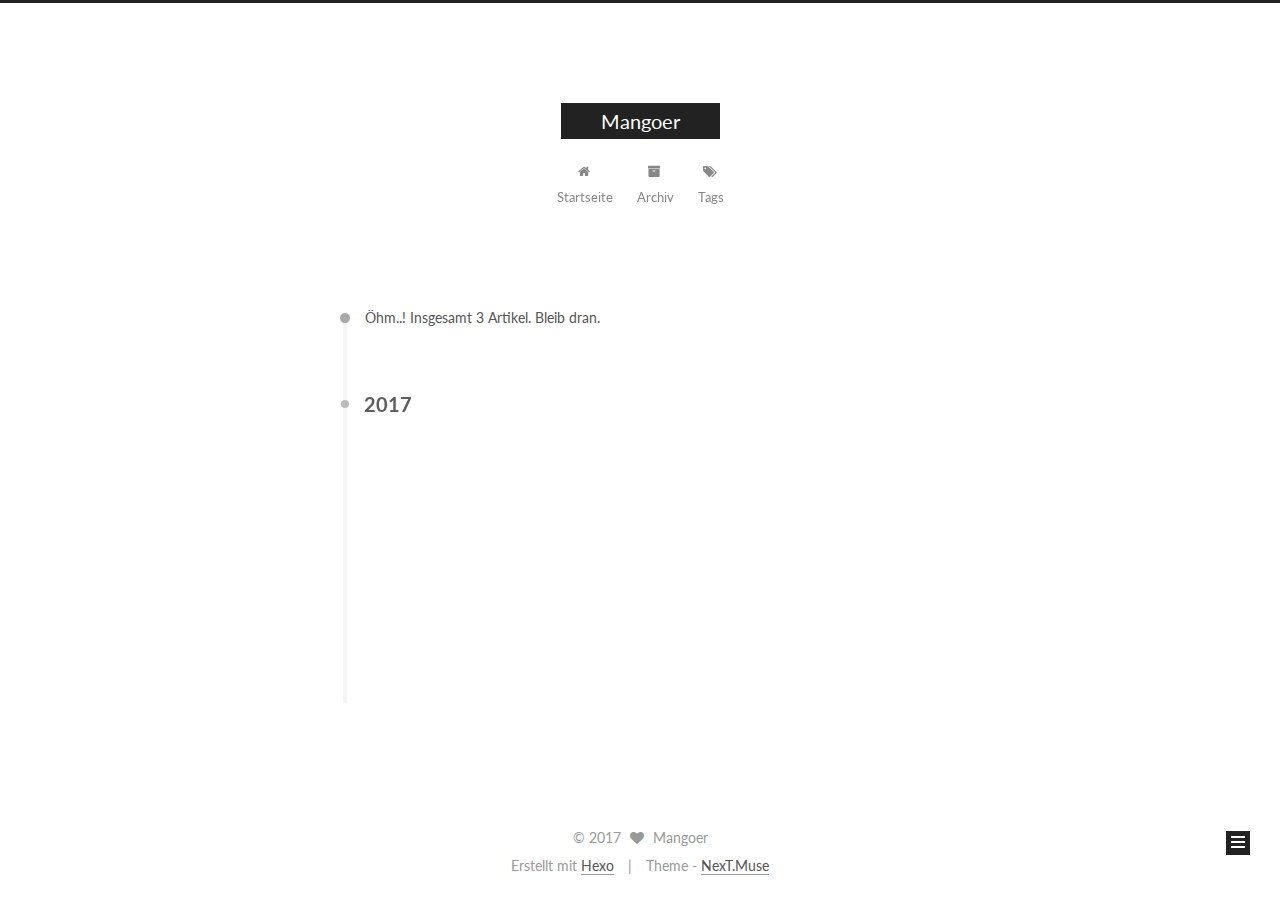
==== commit bbf498a5: "Site updated: 2017-07-03 15:31:01" ====
--- a/archives/index.html
+++ b/archives/index.html
@@ -251,7 +251,7 @@
       
         
       
-      Öhm..! Insgesamt 2 Artikel. Bleib dran.
+      Öhm..! Insgesamt 3 Artikel. Bleib dran.
     </span>
 
     
@@ -265,6 +265,43 @@
         <div class="collection-title">
           <h2 class="archive-year motion-element" id="archive-year-2017">2017</h2>
         </div>
+      
+      
+
+      
+
+  <article class="post post-type-normal" itemscope itemtype="http://schema.org/Article">
+    <header class="post-header">
+
+      <h2 class="post-title">
+        
+            <a class="post-title-link" href="/2017/06/29/Linux-task-struct/" itemprop="url">
+              
+                <span itemprop="name">Linux task_struct</span>
+              
+            </a>
+        
+      </h2>
+
+      <div class="post-meta">
+        <time class="post-time" itemprop="dateCreated"
+              datetime="2017-06-29T10:15:15+08:00"
+              content="2017-06-29" >
+          06-29
+        </time>
+      </div>
+
+    </header>
+  </article>
+
+
+
+    
+
+      
+      
+      
+
       
       
 
@@ -381,7 +418,7 @@
           
             <div class="site-state-item site-state-posts">
               <a href="/archives/">
-                <span class="site-state-item-count">2</span>
+                <span class="site-state-item-count">3</span>
                 <span class="site-state-item-name">Artikel</span>
               </a>
             </div>
@@ -389,6 +426,15 @@
 
           
 
+          
+            
+            
+            <div class="site-state-item site-state-tags">
+              
+                <span class="site-state-item-count">1</span>
+                <span class="site-state-item-name">Tags</span>
+              
+            </div>
           
 
         </nav>
